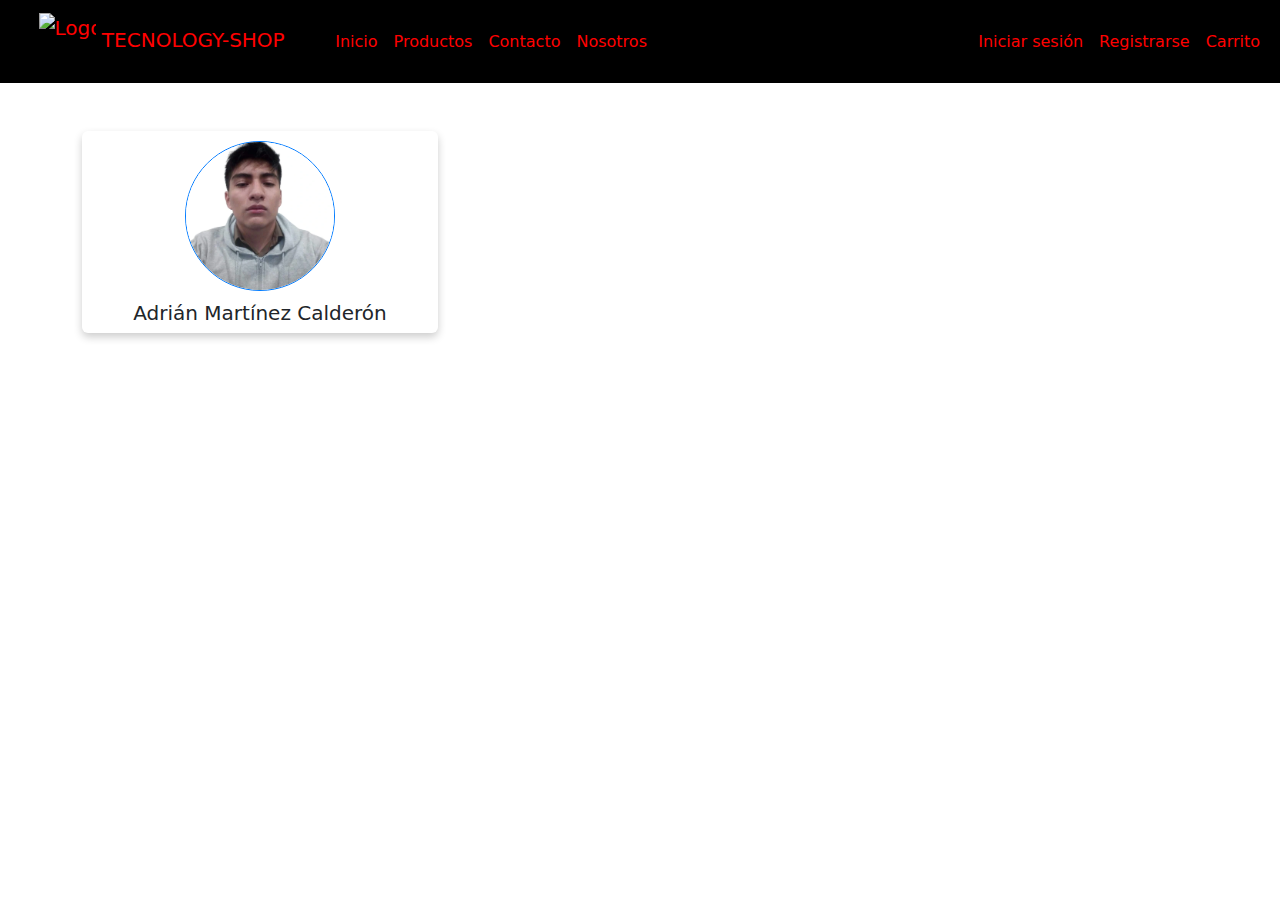
==== Nosotros.html @ 60ef4e9c "(Create)Se creo el archivo de las animaciones en CSS y se agregaron las cards de Nosotros" ====
<!DOCTYPE html>
<html lang="en">

<head>
  <meta charset="UTF-8">
  <meta name="viewport" content="width=device-width, initial-scale=1.0">
  <link href="https://cdn.jsdelivr.net/npm/bootstrap@5.3.3/dist/css/bootstrap.min.css" rel="stylesheet"
    integrity="sha384-QWTKZyjpPEjISv5WaRU9OFeRpok6YctnYmDr5pNlyT2bRjXh0JMhjY6hW+ALEwIH" crossorigin="anonymous">
  <link rel="stylesheet" href="./css/header.css">
  <link rel="stylesheet" href="./css/animaciones.css">
  <title>Nosotros</title>
</head>

<body>
  <div class="container-header">

    <nav class="navbar navbar-expand-lg bg-body-tertiar">
      <div class="container-fluid container-header">
        <div class="col-sm">
          <a class="navbar-brand nav-link" href="index.html">
            <img src="./Imagen de WhatsApp 2024-12-05 a las 15.21.44_5f60c9c5.jpg" alt="Logo" width="57" height="57"
              class="d-inline-block align-text-center ">
            TECNOLOGY-SHOP
          </a>
        </div>
        <button class="navbar-toggler" type="button" data-bs-toggle="collapse" data-bs-target="#navbarNavDropdown"
          aria-controls="navbarNavDropdown" aria-expanded="false" aria-label="Toggle navigation">
          <span class="navbar-toggler-icon"></span>
        </button>
        <div class="collapse navbar-collapse" id="navbarNavDropdown">
          <div class="col-sm">
            <ul class="navbar-nav">
              <li class="nav-item">
                <a class="nav-link" aria-current="page" href="index.html">Inicio</a>
              </li>
              <li class="nav-item">
                <a class="nav-link" aria-current="page" href="productos.html">Productos</a>
              </li>
              <li class="nav-item">
                <a class="nav-link" aria-current="page" href="contacto.html">Contacto
                </a>
              </li>
              <li class="nav-item">
                <a class="nav-link" aria-current="page" href="Nosotros.html">Nosotros</a>
              </li>
            </ul>
          </div>
          <ul class="navbar-nav d-flex">
            <li class="nav-item">
              <a class="nav-link" aria-current="page" href="#">Iniciar sesión</a>
            </li>
            <li class="nav-item">
              <a class="nav-link" aria-current="page" href="#">Registrarse</a>
            </li>
            <a class="nav-link" aria-current="page" href="#">Carrito</a>
          </ul>
        </div>
      </div>
    </nav>
  </div>
  <!-- Final del header -->


  <div class="container my-5">
    <div class="row">



      <!-- Primera tarjeta -->
      <div class="col-md-6 col-lg-4 mb-4">
        <div class="card text-center">
          <img src="./img/adrian.webp" class="card-img-top" alt="Profile Picture">
          <h5 class="card-title">Adrián Martínez Calderón</h5>
          <div class="card-body">
            <p class="card-text"><b>Biografía:</b> Soy desarrollador FullStack con un enfoque en
              la resolución de problemas, optimización de procesos y la implementación de soluciones
              escalables. Me apasiona el desarrollo de software, así como aprender distintos lenguajes
              de programación y frameworks. Aporto flexibilidad y una rápida capacidad de adaptación
              a nuevas tecnologías.</p>
            <p class="card-text"><b>Papel en el proyecto:</b> Scrum team</p>

          </div>
          <ul class="list-group list-group-flush">
            <li class="list-group-item">LinkedIn: <a
                href="https://www.linkedin.com/in/adri%C3%A1n-mart%C3%ADnez-calder%C3%B3n-9aa8492b8/" class="card-link"
                target="_blank">Adrián Martínez Calderón</a></li>
            <li class="list-group-item">Github: <a href="https://github.com/byAMC31" class="card-link"
                target="_blank">byAMC31</a></li>
          </ul>
        </div>
      </div>
      <!-- aqui acaba la Primera tarjeta -->










    </div>
  </div>


  <script src="https://cdn.jsdelivr.net/npm/bootstrap@5.3.3/dist/js/bootstrap.bundle.min.js"
    integrity="sha384-YvpcrYf0tY3lHB60NNkmXc5s9fDVZLESaAA55NDzOxhy9GkcIdslK1eN7N6jIeHz"
    crossorigin="anonymous"></script>
</body>

</html>
---- css/header.css ----
.container-header{
    background-color: #000000;
}
 .nav-link{
    color: #FF0000;
    text-align: center;
}
---- css/animaciones.css ----
.card-img-top {
    padding-top: 10px; 
    height: 150px;
    width: 150px;
    border-radius: 50%; /*Hace que la imagen sea circular */
    object-fit: cover; /*Ajusta la imagen para que se recorte adecuadamente */
    display: block; /*Asegura que la imagen sea tratada como un bloque */
    margin: 0 auto; 
    transition: transform 0.5s ease; /*Transición para animaciones */
    border: 1px solid #007BFF;
}

.card-img-top:hover {
    transform: scale(1.1); /*Aumenta el tamaño al pasar el cursor */
}

.card {
    transition: box-shadow 0.5s ease;
    box-shadow: 0 4px 8px rgba(0, 0, 0, 0.2);
    border: none;
    overflow: hidden; /*vita que los elementos se desborden */
}

.card-img-top {
    padding-top: 0px; 
    height: 150px;
    width: 150px;
    border-radius: 50%;
    object-fit: cover;/*asegura que la imagen cubra todo el área disponible del contenedor*/
    display: block;
    margin-top:10px;

    transition: transform 0.5s ease;
}

.card-body, .list-group {
    display: none; /*Oculta descripción y enlaces */
}

.card:hover .card-body, .card:hover .list-group {
    display: block; /*Muestra la descripción y enlaces al pasar el cursor */
}

.card:hover {
    box-shadow: 0 8px 16px rgba(8, 196, 243, 0.3);
}

.card-title {
    margin-top: 10px;
    font-size: 1.25rem;
}
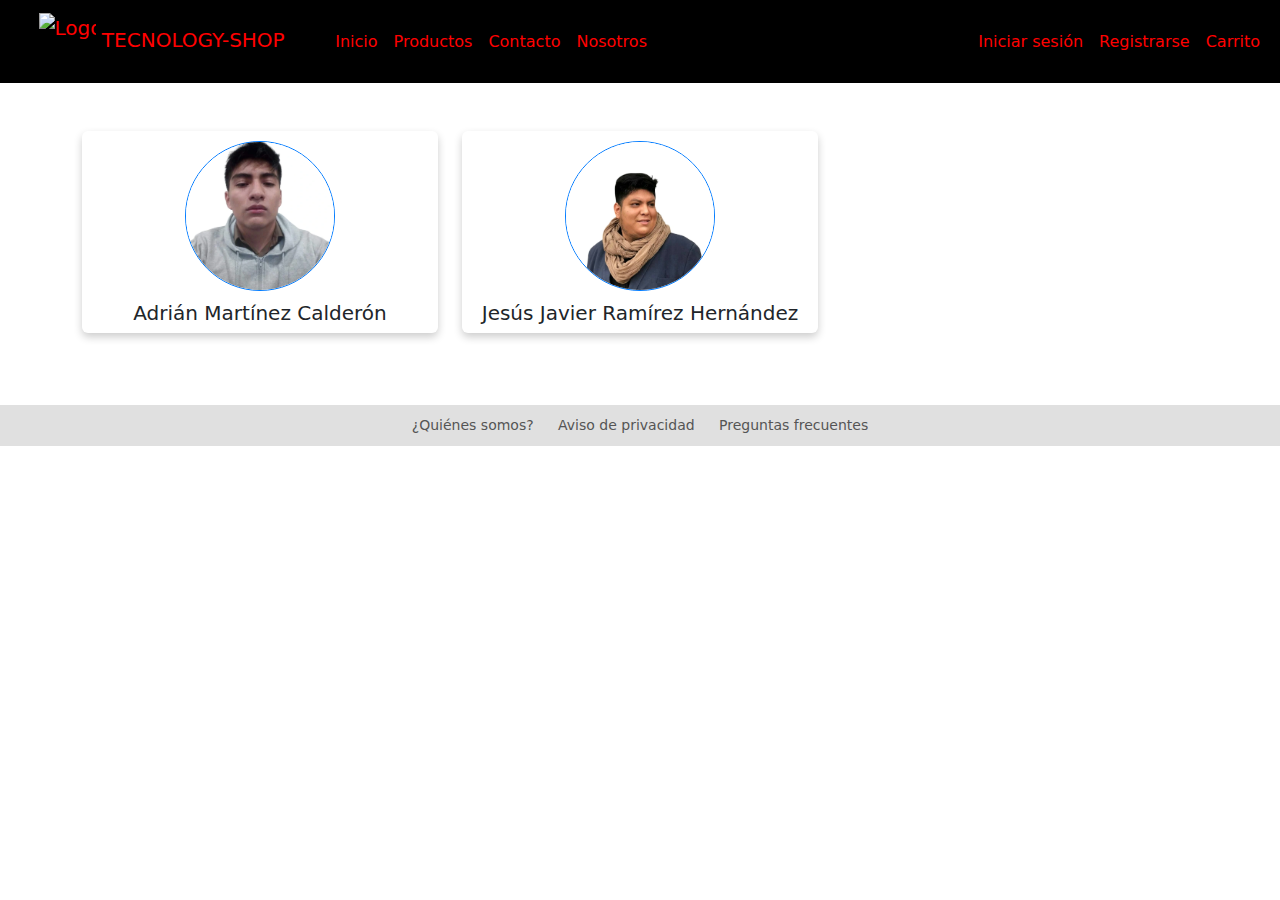
==== commit a290ef0a: "Agregue mi biografia y agregue el footer" ====
--- a/Nosotros.html
+++ b/Nosotros.html
@@ -8,6 +8,7 @@
     integrity="sha384-QWTKZyjpPEjISv5WaRU9OFeRpok6YctnYmDr5pNlyT2bRjXh0JMhjY6hW+ALEwIH" crossorigin="anonymous">
   <link rel="stylesheet" href="./css/header.css">
   <link rel="stylesheet" href="./css/animaciones.css">
+  <link rel="stylesheet" href="./css/footer.css">
   <title>Nosotros</title>
 </head>
 
@@ -90,7 +91,25 @@
         </div>
       </div>
       <!-- aqui acaba la Primera tarjeta -->
+      
+      <div class="col-md-6 col-lg-4 mb-4">
+        <div class="card text-center">
+          <img src="./img/Javier.webp" class="card-img-top" alt="Profile Picture">
+          <h5 class="card-title">Jesús Javier Ramírez Hernández</h5>
+          <div class="card-body">
+            <p class="card-text"><b>Biografía:</b> Soy Desarrollador Full Stack con experiencia en JavaScript y ensamblaje de computadoras. Además, trabajé como supervisor en un call center, donde adquirí habilidades en liderazgo, gestión de equipos y resolución de conflictos. Mi objetivo es combinar mi experiencia técnica y habilidades interpersonales para crear soluciones digitales innovadoras que generen un impacto positivo y aporten valor real a los usuarios.</p>
+            <p class="card-text"><b>Papel en el proyecto:</b> Scrum team</p>
 
+          </div>
+          <ul class="list-group list-group-flush">
+            <li class="list-group-item">LinkedIn: <a
+                href="https://www.linkedin.com/in/jesus-javier-ramirez-hernandez-62a739132/?originalSubdomain=mx" class="card-link"
+                target="_blank"> Jesús Javier Ramírez Hernández </a></li>
+            <li class="list-group-item">Github: <a href="https://github.com/JarvisKingu" class="card-link"
+                target="_blank">Jarvis King</a></li>
+          </ul>
+        </div>
+      </div>
 
 
 
@@ -102,7 +121,12 @@
 
     </div>
   </div>
-
+  
+  <footer>
+    <a href="#">¿Quiénes somos?</a>
+    <a href="#">Aviso de privacidad</a>
+    <a href="#">Preguntas frecuentes</a>
+</footer>
 
   <script src="https://cdn.jsdelivr.net/npm/bootstrap@5.3.3/dist/js/bootstrap.bundle.min.js"
     integrity="sha384-YvpcrYf0tY3lHB60NNkmXc5s9fDVZLESaAA55NDzOxhy9GkcIdslK1eN7N6jIeHz"
--- a/css/footer.css
+++ b/css/footer.css
@@ -0,0 +1,20 @@
+footer {
+    background-color: #e0e0e0;
+    padding: 10px 0;
+    text-align: center;
+    font-size: 14px;
+    color: #555;
+    width: 100%;
+    position: relative; 
+    bottom: 0; 
+}
+
+footer a {
+    text-decoration: none;
+    color: #555;
+    margin: 0 10px;
+}
+
+footer a:hover {
+    text-decoration: underline;
+}
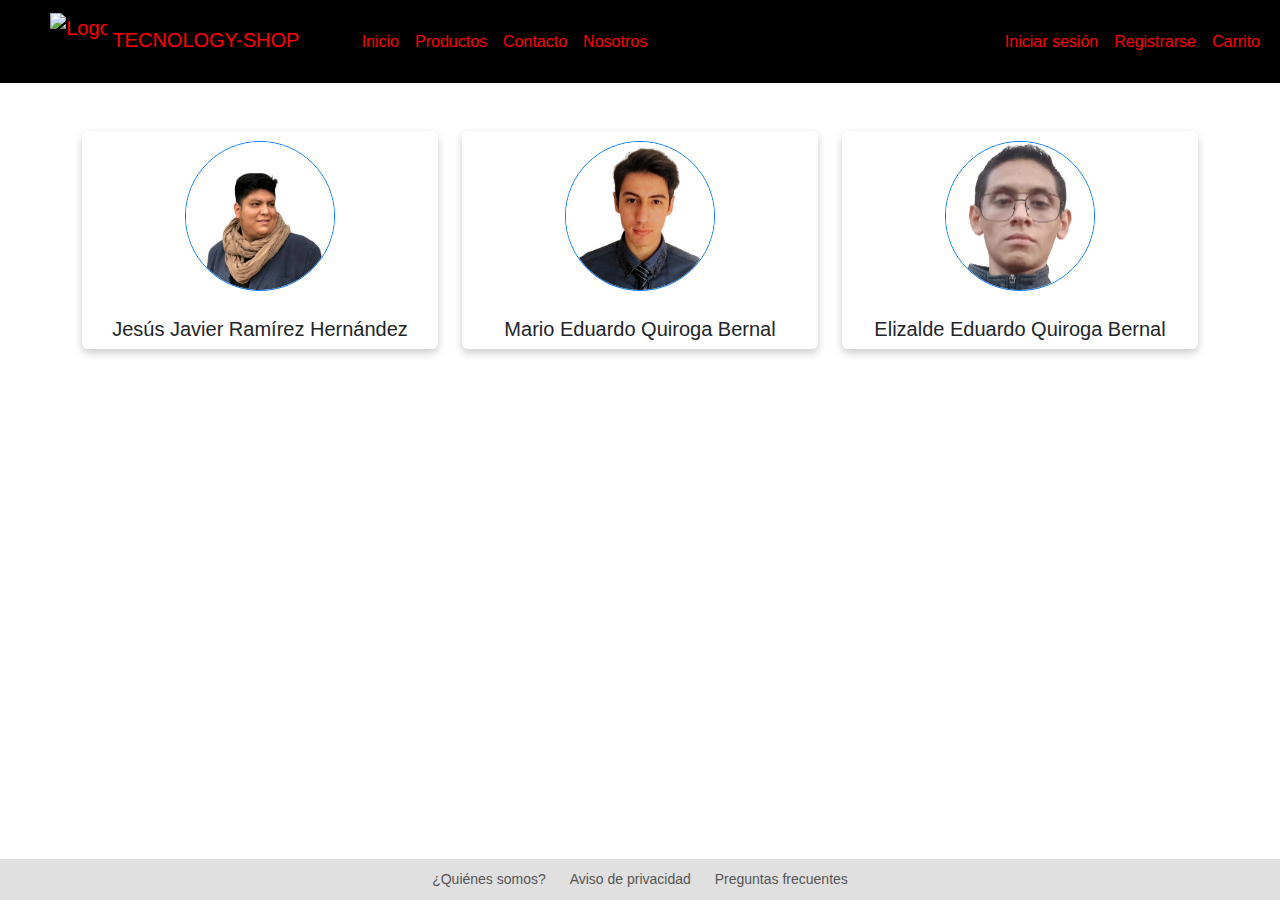
==== commit d3d10308: "(Update) Nosotros.html - se ha modificado las animaciones de las imagenes en las terjetas y se ha añ" ====
--- a/Nosotros.html
+++ b/Nosotros.html
@@ -1,136 +1,250 @@
 <!DOCTYPE html>
 <html lang="en">
-
-<head>
-  <meta charset="UTF-8">
-  <meta name="viewport" content="width=device-width, initial-scale=1.0">
-  <link href="https://cdn.jsdelivr.net/npm/bootstrap@5.3.3/dist/css/bootstrap.min.css" rel="stylesheet"
-    integrity="sha384-QWTKZyjpPEjISv5WaRU9OFeRpok6YctnYmDr5pNlyT2bRjXh0JMhjY6hW+ALEwIH" crossorigin="anonymous">
-  <link rel="stylesheet" href="./css/header.css">
-  <link rel="stylesheet" href="./css/animaciones.css">
-  <link rel="stylesheet" href="./css/footer.css">
-  <title>Nosotros</title>
-</head>
-
-<body>
-  <div class="container-header">
-
-    <nav class="navbar navbar-expand-lg bg-body-tertiar">
-      <div class="container-fluid container-header">
-        <div class="col-sm">
-          <a class="navbar-brand nav-link" href="index.html">
-            <img src="./Imagen de WhatsApp 2024-12-05 a las 15.21.44_5f60c9c5.jpg" alt="Logo" width="57" height="57"
-              class="d-inline-block align-text-center ">
-            TECNOLOGY-SHOP
-          </a>
-        </div>
-        <button class="navbar-toggler" type="button" data-bs-toggle="collapse" data-bs-target="#navbarNavDropdown"
-          aria-controls="navbarNavDropdown" aria-expanded="false" aria-label="Toggle navigation">
-          <span class="navbar-toggler-icon"></span>
-        </button>
-        <div class="collapse navbar-collapse" id="navbarNavDropdown">
+  <head>
+    <meta charset="UTF-8" />
+    <meta name="viewport" content="width=device-width, initial-scale=1.0" />
+    <link
+      href="https://cdn.jsdelivr.net/npm/bootstrap@5.3.3/dist/css/bootstrap.min.css"
+      rel="stylesheet"
+      integrity="sha384-QWTKZyjpPEjISv5WaRU9OFeRpok6YctnYmDr5pNlyT2bRjXh0JMhjY6hW+ALEwIH"
+      crossorigin="anonymous"
+    />
+    <link rel="stylesheet" href="./css/styles_animation.css" />
+    <link rel="stylesheet" href="./css/header.css" />
+    <link rel="stylesheet" href="./css/animaciones.css" />
+    <link rel="stylesheet" href="./css/footer.css" />
+    <title>Nosotros</title>
+  </head>
+
+  <body>
+    <div class="container-header">
+      <nav class="navbar navbar-expand-lg bg-body-tertiar">
+        <div class="container-fluid container-header">
           <div class="col-sm">
-            <ul class="navbar-nav">
+            <a class="navbar-brand nav-link" href="index.html">
+              <img
+                src="./Imagen de WhatsApp 2024-12-05 a las 15.21.44_5f60c9c5.jpg"
+                alt="Logo"
+                width="57"
+                height="57"
+                class="d-inline-block align-text-center"
+              />
+              TECNOLOGY-SHOP
+            </a>
+          </div>
+          <button
+            class="navbar-toggler"
+            type="button"
+            data-bs-toggle="collapse"
+            data-bs-target="#navbarNavDropdown"
+            aria-controls="navbarNavDropdown"
+            aria-expanded="false"
+            aria-label="Toggle navigation"
+          >
+            <span class="navbar-toggler-icon"></span>
+          </button>
+          <div class="collapse navbar-collapse" id="navbarNavDropdown">
+            <div class="col-sm">
+              <ul class="navbar-nav">
+                <li class="nav-item">
+                  <a class="nav-link" aria-current="page" href="index.html"
+                    >Inicio</a
+                  >
+                </li>
+                <li class="nav-item">
+                  <a class="nav-link" aria-current="page" href="productos.html"
+                    >Productos</a
+                  >
+                </li>
+                <li class="nav-item">
+                  <a class="nav-link" aria-current="page" href="contacto.html"
+                    >Contacto
+                  </a>
+                </li>
+                <li class="nav-item">
+                  <a class="nav-link" aria-current="page" href="Nosotros.html"
+                    >Nosotros</a
+                  >
+                </li>
+              </ul>
+            </div>
+            <ul class="navbar-nav d-flex">
               <li class="nav-item">
-                <a class="nav-link" aria-current="page" href="index.html">Inicio</a>
+                <a class="nav-link" aria-current="page" href="#"
+                  >Iniciar sesión</a
+                >
               </li>
               <li class="nav-item">
-                <a class="nav-link" aria-current="page" href="productos.html">Productos</a>
-              </li>
-              <li class="nav-item">
-                <a class="nav-link" aria-current="page" href="contacto.html">Contacto
+                <a class="nav-link" aria-current="page" href="#">Registrarse</a>
+              </li>
+              <a class="nav-link" aria-current="page" href="#">Carrito</a>
+            </ul>
+          </div>
+        </div>
+      </nav>
+    </div>
+    <!-- Final del header -->
+
+    <div class="content container my-5">
+      <div class="row">
+        <!-- Primera tarjeta -->
+
+        <!-- aqui acaba la Primera tarjeta -->
+
+        <div class="col-md-6 col-lg-4 mb-4">
+          <div class="card text-center">
+            <figure class="hero_figure">
+              <img
+                src="./img/Javier.webp"
+                class="card-img-top hero_img"
+                data-animation="fade"
+              />
+            </figure>
+            <h5 class="card-title">Jesús Javier Ramírez Hernández</h5>
+            <div class="card-body">
+              <p class="card-text">
+                <b>Biografía:</b> Soy Desarrollador Full Stack con experiencia
+                en JavaScript y ensamblaje de computadoras. Además, trabajé como
+                supervisor en un call center, donde adquirí habilidades en
+                liderazgo, gestión de equipos y resolución de conflictos. Mi
+                objetivo es combinar mi experiencia técnica y habilidades
+                interpersonales para crear soluciones digitales innovadoras que
+                generen un impacto positivo y aporten valor real a los usuarios.
+              </p>
+              <p class="card-text"><b>Papel en el proyecto:</b> Scrum team</p>
+            </div>
+            <ul class="list-group list-group-flush">
+              <li class="list-group-item">
+                LinkedIn:
+                <a
+                  href="https://www.linkedin.com/in/jesus-javier-ramirez-hernandez-62a739132/?originalSubdomain=mx"
+                  class="card-link"
+                  target="_blank"
+                >
+                  Jesús Javier Ramírez Hernández
                 </a>
               </li>
-              <li class="nav-item">
-                <a class="nav-link" aria-current="page" href="Nosotros.html">Nosotros</a>
-              </li>
-            </ul>
-          </div>
-          <ul class="navbar-nav d-flex">
-            <li class="nav-item">
-              <a class="nav-link" aria-current="page" href="#">Iniciar sesión</a>
-            </li>
-            <li class="nav-item">
-              <a class="nav-link" aria-current="page" href="#">Registrarse</a>
-            </li>
-            <a class="nav-link" aria-current="page" href="#">Carrito</a>
-          </ul>
-        </div>
+              <li class="list-group-item">
+                Github:
+                <a
+                  href="https://github.com/JarvisKingu"
+                  class="card-link"
+                  target="_blank"
+                  >Jarvis King</a
+                >
+              </li>
+            </ul>
+          </div>
+        </div>
+
+        <!-- Tarjeta de Mario Quiroga -->
+        <div class="col-md-6 col-lg-4 mb-4">
+          <div class="card text-center">
+            <figure class="hero_figure">
+              <img
+                src="./img/Mario.webp"
+                class="card-img-top hero_img"
+                data-animation="fade"
+              />
+            </figure>
+            <!-- <img src="./img/Mario.webp" class="card-img-top" alt="Profile Picture"> -->
+            <h5 class="card-title">Mario Eduardo Quiroga Bernal</h5>
+            <div class="card-body">
+              <p class="card-text">
+                <b>Biografía:</b>Desarrollador Full Stack con experiencia en
+                diversos lenguajes de programación y un fuerte compromiso con el
+                aprendizaje continuo. Destaco por mis habilidades técnicas y
+                blandas, lo que me permite adaptarme rápidamente a nuevas
+                tecnologías y entornos de trabajo. Estoy enfocado en contribuir
+                al éxito de proyectos tecnológicos y en integrarme eficazmente a
+                equipos de alto rendimiento.
+              </p>
+              <p class="card-text"><b>Papel en el proyecto:</b> Scrum team</p>
+            </div>
+            <ul class="list-group list-group-flush">
+              <li class="list-group-item">
+                LinkedIn:
+                <a
+                  href="https://www.linkedin.com/in/mario-eduardo-quiroga-bernal/"
+                  class="card-link"
+                  target="_blank"
+                >
+                  Mario Eduardo Quiroga Bernal
+                </a>
+              </li>
+              <li class="list-group-item">
+                Github:
+                <a
+                  href="https://github.com/marioquirogabernal"
+                  class="card-link"
+                  target="_blank"
+                  >Mario Quiroga</a
+                >
+              </li>
+            </ul>
+          </div>
+        </div>
+        <!-- Termina la tarjeta de mario Quiroga -->
+        <div class="col-md-6 col-lg-4 mb-4">
+          <div class="card text-center">
+            <figure class="hero_figure">
+              <img
+                src="./img/Emanuel.webp"
+                class="card-img-top hero_img"
+                data-animation="fade"
+              />
+            </figure>
+            <!-- <img src="./img/Mario.webp" class="card-img-top" alt="Profile Picture"> -->
+            <h5 class="card-title">Elizalde Eduardo Quiroga Bernal</h5>
+            <div class="card-body">
+              <p class="card-text">
+                <b>Biografía:</b>Desarrollador Full Stack con experiencia en
+                diversos lenguajes de programación y un fuerte compromiso con el
+                aprendizaje continuo. Destaco por mis habilidades técnicas y
+                blandas, lo que me permite adaptarme rápidamente a nuevas
+                tecnologías y entornos de trabajo. Estoy enfocado en contribuir
+                al éxito de proyectos tecnológicos y en integrarme eficazmente a
+                equipos de alto rendimiento.
+              </p>
+              <p class="card-text"><b>Papel en el proyecto:</b> Scrum team</p>
+            </div>
+            <ul class="list-group list-group-flush">
+              <li class="list-group-item">
+                LinkedIn:
+                <a
+                  href="https://www.linkedin.com/in/mario-eduardo-quiroga-bernal/"
+                  class="card-link"
+                  target="_blank"
+                >
+                  Mario Eduardo Quiroga Bernal
+                </a>
+              </li>
+              <li class="list-group-item">
+                Github:
+                <a
+                  href="https://github.com/marioquirogabernal"
+                  class="card-link"
+                  target="_blank"
+                  >Mario Quiroga</a
+                >
+              </li>
+            </ul>
+          </div>
+        </div>
+        <!-- termina tarjeta valenti elizalde -->
       </div>
-    </nav>
-  </div>
-  <!-- Final del header -->
-
-
-  <div class="container my-5">
-    <div class="row">
-
-
-
-      <!-- Primera tarjeta -->
-      <div class="col-md-6 col-lg-4 mb-4">
-        <div class="card text-center">
-          <img src="./img/adrian.webp" class="card-img-top" alt="Profile Picture">
-          <h5 class="card-title">Adrián Martínez Calderón</h5>
-          <div class="card-body">
-            <p class="card-text"><b>Biografía:</b> Soy desarrollador FullStack con un enfoque en
-              la resolución de problemas, optimización de procesos y la implementación de soluciones
-              escalables. Me apasiona el desarrollo de software, así como aprender distintos lenguajes
-              de programación y frameworks. Aporto flexibilidad y una rápida capacidad de adaptación
-              a nuevas tecnologías.</p>
-            <p class="card-text"><b>Papel en el proyecto:</b> Scrum team</p>
-
-          </div>
-          <ul class="list-group list-group-flush">
-            <li class="list-group-item">LinkedIn: <a
-                href="https://www.linkedin.com/in/adri%C3%A1n-mart%C3%ADnez-calder%C3%B3n-9aa8492b8/" class="card-link"
-                target="_blank">Adrián Martínez Calderón</a></li>
-            <li class="list-group-item">Github: <a href="https://github.com/byAMC31" class="card-link"
-                target="_blank">byAMC31</a></li>
-          </ul>
-        </div>
-      </div>
-      <!-- aqui acaba la Primera tarjeta -->
-      
-      <div class="col-md-6 col-lg-4 mb-4">
-        <div class="card text-center">
-          <img src="./img/Javier.webp" class="card-img-top" alt="Profile Picture">
-          <h5 class="card-title">Jesús Javier Ramírez Hernández</h5>
-          <div class="card-body">
-            <p class="card-text"><b>Biografía:</b> Soy Desarrollador Full Stack con experiencia en JavaScript y ensamblaje de computadoras. Además, trabajé como supervisor en un call center, donde adquirí habilidades en liderazgo, gestión de equipos y resolución de conflictos. Mi objetivo es combinar mi experiencia técnica y habilidades interpersonales para crear soluciones digitales innovadoras que generen un impacto positivo y aporten valor real a los usuarios.</p>
-            <p class="card-text"><b>Papel en el proyecto:</b> Scrum team</p>
-
-          </div>
-          <ul class="list-group list-group-flush">
-            <li class="list-group-item">LinkedIn: <a
-                href="https://www.linkedin.com/in/jesus-javier-ramirez-hernandez-62a739132/?originalSubdomain=mx" class="card-link"
-                target="_blank"> Jesús Javier Ramírez Hernández </a></li>
-            <li class="list-group-item">Github: <a href="https://github.com/JarvisKingu" class="card-link"
-                target="_blank">Jarvis King</a></li>
-          </ul>
-        </div>
-      </div>
-
-
-
-
-
-
-
-
-
     </div>
-  </div>
-  
-  <footer>
-    <a href="#">¿Quiénes somos?</a>
-    <a href="#">Aviso de privacidad</a>
-    <a href="#">Preguntas frecuentes</a>
-</footer>
-
-  <script src="https://cdn.jsdelivr.net/npm/bootstrap@5.3.3/dist/js/bootstrap.bundle.min.js"
-    integrity="sha384-YvpcrYf0tY3lHB60NNkmXc5s9fDVZLESaAA55NDzOxhy9GkcIdslK1eN7N6jIeHz"
-    crossorigin="anonymous"></script>
-</body>
-
-</html>+
+    <footer>
+      <a href="#">¿Quiénes somos?</a>
+      <a href="#">Aviso de privacidad</a>
+      <a href="#">Preguntas frecuentes</a>
+    </footer>
+    <script src="./js/script.js"></script>
+    <script
+      src="https://cdn.jsdelivr.net/npm/bootstrap@5.3.3/dist/js/bootstrap.bundle.min.js"
+      integrity="sha384-YvpcrYf0tY3lHB60NNkmXc5s9fDVZLESaAA55NDzOxhy9GkcIdslK1eN7N6jIeHz"
+      crossorigin="anonymous"
+    ></script>
+  </body>
+</html>
--- a/css/styles_animation.css
+++ b/css/styles_animation.css
@@ -0,0 +1,65 @@
+* {
+    box-sizing: border-box;
+    margin: 0;
+}
+
+body {
+    font-family: "Montserrat", sans-serif;
+    min-height: 600px;
+}
+
+.hero {
+    height: 100vh;
+    min-height: 100%;
+    width: 90%;
+    max-width: 1200px;
+    margin: 0 auto;
+    display: flex;
+    gap: 3rem;
+    align-items: center;
+    overflow: hidden;
+}
+
+.hero--reverse {
+    flex-direction: row-reverse;
+}
+
+.hero_title {
+    font-size: 4rem;
+}
+
+.hero_img {
+    width: 100%;
+}
+
+/* Animaciones */
+[data-animation="fade"] {
+    opacity: 0;
+    transform: translateX(100%);
+    transition: opacity 0.6s ease-out, transform 0.6s ease-out; /* Salida suave */
+    --opacity: 1;
+    --transform: translateX(0);
+}
+
+[data-animation="show"] {
+    opacity: 0;
+    transform: scale(0.5);
+    transition: opacity 0.6s ease-out, transform 0.6s ease-out;
+    --opacity: 1;
+    --transform: scale(1);
+}
+
+[data-animation="up"] {
+    opacity: 0;
+    transform: translateY(100%);
+    transition: opacity 0.6s ease-out, transform 0.6s ease-out;
+    --opacity: 1;
+    --transform: translateY(0);
+}
+
+/* Aplicar transición en la clase dinámica */
+.unset {
+    transition: opacity 0.6s ease-in, transform 0.6s ease-in; /* Animar ambas propiedades */
+    opacity: var(--opacity);
+    transform: var(--transform);
+}
--- a/css/footer.css
+++ b/css/footer.css
@@ -1,3 +1,23 @@
+* {
+    box-sizing: border-box;
+    margin: 0;
+}
+
+html, body {
+    height: 100%; /* Asegura que ocupen toda la altura */
+    margin: 0;
+    display: flex;
+    flex-direction: column; /* Coloca el contenido y el footer en columnas */
+}
+
+body {
+    font-family: "Montserrat", sans-serif;
+}
+
+.content {
+    flex: 1; /* Ocupa el espacio disponible, empujando el footer hacia abajo */
+}
+
 footer {
     background-color: #e0e0e0;
     padding: 10px 0;
@@ -5,8 +25,6 @@
     font-size: 14px;
     color: #555;
     width: 100%;
-    position: relative; 
-    bottom: 0; 
 }
 
 footer a {
@@ -17,4 +35,4 @@
 
 footer a:hover {
     text-decoration: underline;
-}
+}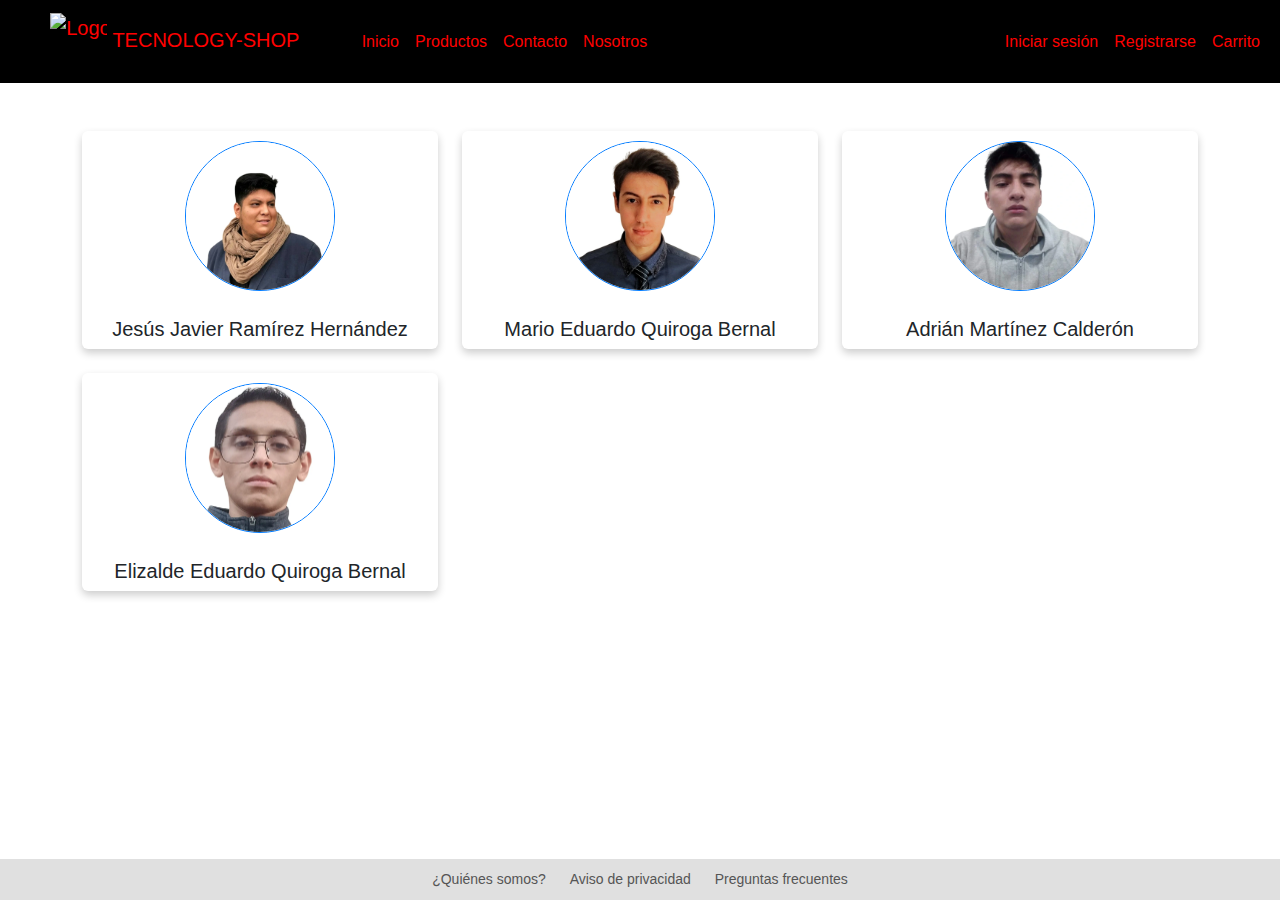
==== commit b7932546: "Se agregó la card con mis datos y mi rol y se agrego el archivo de animaciones" ====
--- a/Nosotros.html
+++ b/Nosotros.html
@@ -11,7 +11,7 @@
     />
     <link rel="stylesheet" href="./css/styles_animation.css" />
     <link rel="stylesheet" href="./css/header.css" />
-    <link rel="stylesheet" href="./css/animaciones.css" />
+    <link rel="stylesheet" href="./css/animacionesCards.css" />
     <link rel="stylesheet" href="./css/footer.css" />
     <title>Nosotros</title>
   </head>
@@ -185,6 +185,43 @@
           </div>
         </div>
         <!-- Termina la tarjeta de mario Quiroga -->
+        
+        <!-- Tarjeta de Adrian -->
+        <div class="col-md-6 col-lg-4 mb-4">
+          <div class="card text-center">
+            <figure class="hero_figure">
+              <img
+                src="./img/adrian.webp"
+                class="card-img-top hero_img"
+                data-animation="fade"
+              />
+            </figure>
+            <!-- <img src="./img/adrian.webp" class="card-img-top" alt="Profile Picture"> -->
+            <h5 class="card-title">Adrián Martínez Calderón</h5>
+            <div class="card-body">
+              <p class="card-text"><b>Biografía:</b> Soy desarrollador FullStack con un enfoque en
+                la resolución de problemas, optimización de procesos y la implementación de soluciones
+                escalables. Me apasiona el desarrollo de software, así como aprender distintos lenguajes
+                de programación y frameworks. Aporto flexibilidad y una rápida capacidad de adaptación
+                a nuevas tecnologías.</p>
+              <p class="card-text"><b>Papel en el proyecto:</b> Scrum team</p>
+  
+            </div>
+            <ul class="list-group list-group-flush">
+              <li class="list-group-item">LinkedIn: <a
+                  href="https://www.linkedin.com/in/adri%C3%A1n-mart%C3%ADnez-calder%C3%B3n-9aa8492b8/" class="card-link"
+                  target="_blank">Adrián Martínez Calderón</a></li>
+              <li class="list-group-item">Github: <a href="https://github.com/byAMC31" class="card-link"
+                  target="_blank">byAMC31</a></li>
+            </ul>
+          </div>
+        </div>
+        <!-- Termina la tarjeta de Adrian -->
+
+
+
+
+
         <div class="col-md-6 col-lg-4 mb-4">
           <div class="card text-center">
             <figure class="hero_figure">
--- a/css/animacionesCards.css
+++ b/css/animacionesCards.css
@@ -0,0 +1,51 @@
+.card-img-top {
+    padding-top: 10px; 
+    height: 150px;
+    width: 150px;
+    border-radius: 50%; /*Hace que la imagen sea circular */
+    object-fit: cover; /*Ajusta la imagen para que se recorte adecuadamente */
+    display: block; /*Asegura que la imagen sea tratada como un bloque */
+    margin: 0 auto; 
+    transition: transform 0.5s ease; /*Transición para animaciones */
+    border: 1px solid #007BFF;
+}
+
+.card-img-top:hover {
+    transform: scale(1.1); /*Aumenta el tamaño al pasar el cursor */
+}
+
+.card {
+    transition: box-shadow 0.5s ease;
+    box-shadow: 0 4px 8px rgba(0, 0, 0, 0.2);
+    border: none;
+    overflow: hidden; /*vita que los elementos se desborden */
+}
+
+.card-img-top {
+    padding-top: 0px; 
+    height: 150px;
+    width: 150px;
+    border-radius: 50%;
+    object-fit: cover;/*asegura que la imagen cubra todo el área disponible del contenedor*/
+    display: block;
+    margin-top:10px;
+
+    transition: transform 0.5s ease;
+}
+
+.card-body, .list-group {
+    display: none; /*Oculta descripción y enlaces */
+}
+
+.card:hover .card-body, .card:hover .list-group {
+    display: block; /*Muestra la descripción y enlaces al pasar el cursor */
+}
+
+.card:hover {
+    box-shadow: 0 8px 16px rgba(8, 196, 243, 0.3);
+}
+
+.card-title {
+    margin-top: 10px;
+    font-size: 1.25rem;
+}
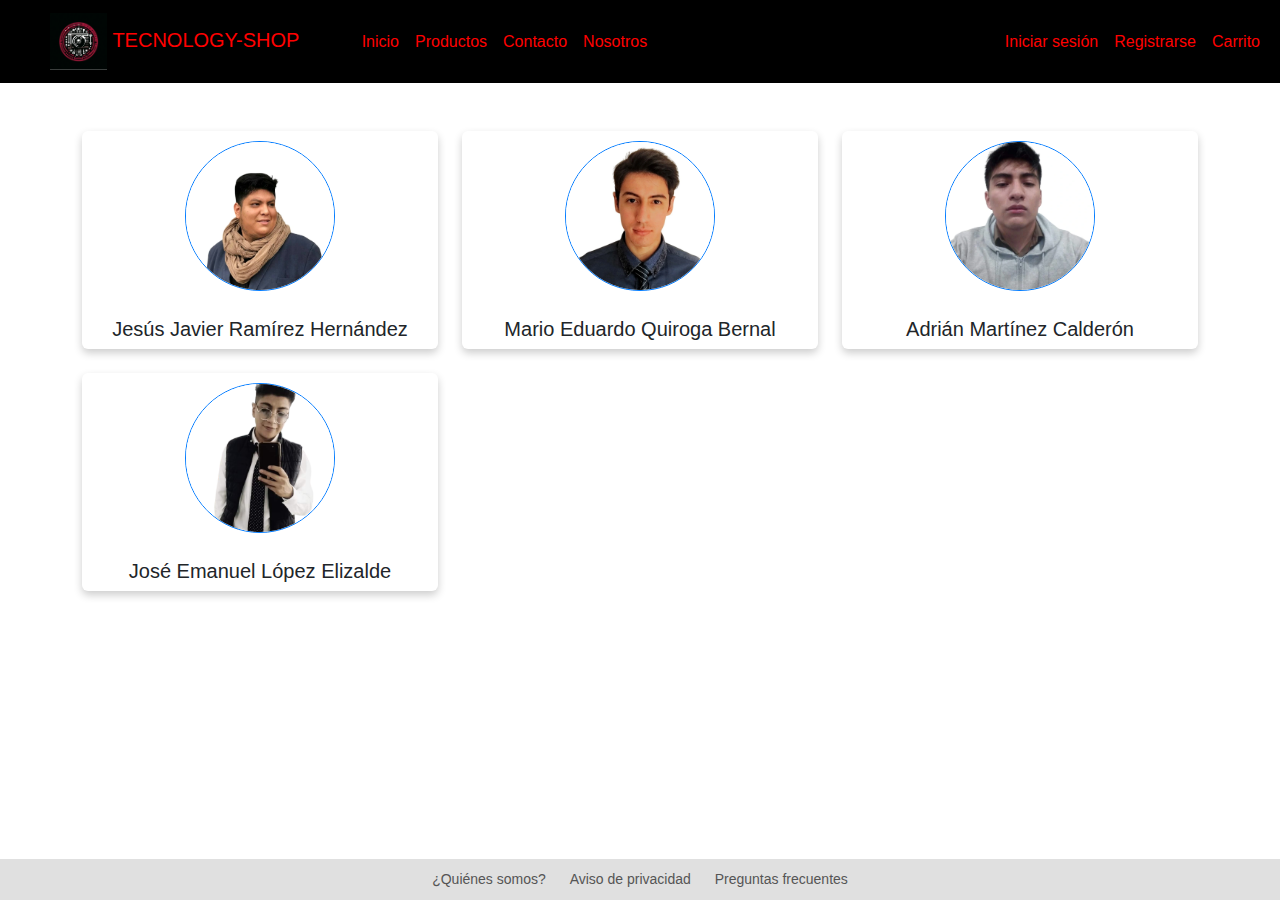
==== commit 31fb1b19: "Modifique tarjeta personal en Nosotros.html y se agregan las imagenes de logo y elizalde" ====
--- a/Nosotros.html
+++ b/Nosotros.html
@@ -1,287 +1,220 @@
 <!DOCTYPE html>
 <html lang="en">
-  <head>
-    <meta charset="UTF-8" />
-    <meta name="viewport" content="width=device-width, initial-scale=1.0" />
-    <link
-      href="https://cdn.jsdelivr.net/npm/bootstrap@5.3.3/dist/css/bootstrap.min.css"
-      rel="stylesheet"
-      integrity="sha384-QWTKZyjpPEjISv5WaRU9OFeRpok6YctnYmDr5pNlyT2bRjXh0JMhjY6hW+ALEwIH"
-      crossorigin="anonymous"
-    />
-    <link rel="stylesheet" href="./css/styles_animation.css" />
-    <link rel="stylesheet" href="./css/header.css" />
-    <link rel="stylesheet" href="./css/animacionesCards.css" />
-    <link rel="stylesheet" href="./css/footer.css" />
-    <title>Nosotros</title>
-  </head>
-
-  <body>
-    <div class="container-header">
-      <nav class="navbar navbar-expand-lg bg-body-tertiar">
-        <div class="container-fluid container-header">
+
+<head>
+  <meta charset="UTF-8" />
+  <meta name="viewport" content="width=device-width, initial-scale=1.0" />
+  <link href="https://cdn.jsdelivr.net/npm/bootstrap@5.3.3/dist/css/bootstrap.min.css" rel="stylesheet"
+    integrity="sha384-QWTKZyjpPEjISv5WaRU9OFeRpok6YctnYmDr5pNlyT2bRjXh0JMhjY6hW+ALEwIH" crossorigin="anonymous" />
+  <link rel="stylesheet" href="./css/styles_animation.css" />
+  <link rel="stylesheet" href="./css/header.css" />
+  <link rel="stylesheet" href="./css/animacionesCards.css" />
+  <link rel="stylesheet" href="./css/footer.css" />
+  <title>Nosotros</title>
+</head>
+
+<body>
+  <div class="container-header">
+    <nav class="navbar navbar-expand-lg bg-body-tertiar">
+      <div class="container-fluid container-header">
+        <div class="col-sm">
+          <a class="navbar-brand nav-link" href="index.html">
+            <img src="./img/logo.png" alt="Logo" width="57" height="57"
+              class="d-inline-block align-text-center" />
+            TECNOLOGY-SHOP
+          </a>
+        </div>
+        <button class="navbar-toggler" type="button" data-bs-toggle="collapse" data-bs-target="#navbarNavDropdown"
+          aria-controls="navbarNavDropdown" aria-expanded="false" aria-label="Toggle navigation">
+          <span class="navbar-toggler-icon"></span>
+        </button>
+        <div class="collapse navbar-collapse" id="navbarNavDropdown">
           <div class="col-sm">
-            <a class="navbar-brand nav-link" href="index.html">
-              <img
-                src="./Imagen de WhatsApp 2024-12-05 a las 15.21.44_5f60c9c5.jpg"
-                alt="Logo"
-                width="57"
-                height="57"
-                class="d-inline-block align-text-center"
-              />
-              TECNOLOGY-SHOP
-            </a>
-          </div>
-          <button
-            class="navbar-toggler"
-            type="button"
-            data-bs-toggle="collapse"
-            data-bs-target="#navbarNavDropdown"
-            aria-controls="navbarNavDropdown"
-            aria-expanded="false"
-            aria-label="Toggle navigation"
-          >
-            <span class="navbar-toggler-icon"></span>
-          </button>
-          <div class="collapse navbar-collapse" id="navbarNavDropdown">
-            <div class="col-sm">
-              <ul class="navbar-nav">
-                <li class="nav-item">
-                  <a class="nav-link" aria-current="page" href="index.html"
-                    >Inicio</a
-                  >
-                </li>
-                <li class="nav-item">
-                  <a class="nav-link" aria-current="page" href="productos.html"
-                    >Productos</a
-                  >
-                </li>
-                <li class="nav-item">
-                  <a class="nav-link" aria-current="page" href="contacto.html"
-                    >Contacto
-                  </a>
-                </li>
-                <li class="nav-item">
-                  <a class="nav-link" aria-current="page" href="Nosotros.html"
-                    >Nosotros</a
-                  >
-                </li>
-              </ul>
-            </div>
-            <ul class="navbar-nav d-flex">
-              <li class="nav-item">
-                <a class="nav-link" aria-current="page" href="#"
-                  >Iniciar sesión</a
-                >
-              </li>
-              <li class="nav-item">
-                <a class="nav-link" aria-current="page" href="#">Registrarse</a>
-              </li>
-              <a class="nav-link" aria-current="page" href="#">Carrito</a>
+            <ul class="navbar-nav">
+              <li class="nav-item">
+                <a class="nav-link" aria-current="page" href="index.html">Inicio</a>
+              </li>
+              <li class="nav-item">
+                <a class="nav-link" aria-current="page" href="productos.html">Productos</a>
+              </li>
+              <li class="nav-item">
+                <a class="nav-link" aria-current="page" href="contacto.html">Contacto
+                </a>
+              </li>
+              <li class="nav-item">
+                <a class="nav-link" aria-current="page" href="Nosotros.html">Nosotros</a>
+              </li>
             </ul>
           </div>
-        </div>
-      </nav>
+          <ul class="navbar-nav d-flex">
+            <li class="nav-item">
+              <a class="nav-link" aria-current="page" href="#">Iniciar sesión</a>
+            </li>
+            <li class="nav-item">
+              <a class="nav-link" aria-current="page" href="#">Registrarse</a>
+            </li>
+            <a class="nav-link" aria-current="page" href="#">Carrito</a>
+          </ul>
+        </div>
+      </div>
+    </nav>
+  </div>
+  <!-- Final del header -->
+
+  <div class="content container my-5">
+    <div class="row">
+      <!-- Primera tarjeta -->
+
+      <!-- aqui acaba la Primera tarjeta -->
+
+      <div class="col-md-6 col-lg-4 mb-4">
+        <div class="card text-center">
+          <figure class="hero_figure">
+            <img src="./img/Javier.webp" class="card-img-top hero_img" data-animation="fade" />
+          </figure>
+          <h5 class="card-title">Jesús Javier Ramírez Hernández</h5>
+          <div class="card-body">
+            <p class="card-text">
+              <b>Biografía:</b> Soy Desarrollador Full Stack con experiencia
+              en JavaScript y ensamblaje de computadoras. Además, trabajé como
+              supervisor en un call center, donde adquirí habilidades en
+              liderazgo, gestión de equipos y resolución de conflictos. Mi
+              objetivo es combinar mi experiencia técnica y habilidades
+              interpersonales para crear soluciones digitales innovadoras que
+              generen un impacto positivo y aporten valor real a los usuarios.
+            </p>
+            <p class="card-text"><b>Papel en el proyecto:</b> Scrum team</p>
+          </div>
+          <ul class="list-group list-group-flush">
+            <li class="list-group-item">
+              LinkedIn:
+              <a href="https://www.linkedin.com/in/jesus-javier-ramirez-hernandez-62a739132/?originalSubdomain=mx"
+                class="card-link" target="_blank">
+                Jesús Javier Ramírez Hernández
+              </a>
+            </li>
+            <li class="list-group-item">
+              Github:
+              <a href="https://github.com/JarvisKingu" class="card-link" target="_blank">Jarvis King</a>
+            </li>
+          </ul>
+        </div>
+      </div>
+
+      <!-- Tarjeta de Mario Quiroga -->
+      <div class="col-md-6 col-lg-4 mb-4">
+        <div class="card text-center">
+          <figure class="hero_figure">
+            <img src="./img/Mario.webp" class="card-img-top hero_img" data-animation="fade" />
+          </figure>
+          <!-- <img src="./img/Mario.webp" class="card-img-top" alt="Profile Picture"> -->
+          <h5 class="card-title">Mario Eduardo Quiroga Bernal</h5>
+          <div class="card-body">
+            <p class="card-text">
+              <b>Biografía:</b>Desarrollador Full Stack con experiencia en
+              diversos lenguajes de programación y un fuerte compromiso con el
+              aprendizaje continuo. Destaco por mis habilidades técnicas y
+              blandas, lo que me permite adaptarme rápidamente a nuevas
+              tecnologías y entornos de trabajo. Estoy enfocado en contribuir
+              al éxito de proyectos tecnológicos y en integrarme eficazmente a
+              equipos de alto rendimiento.
+            </p>
+            <p class="card-text"><b>Papel en el proyecto:</b> Scrum team</p>
+          </div>
+          <ul class="list-group list-group-flush">
+            <li class="list-group-item">
+              LinkedIn:
+              <a href="https://www.linkedin.com/in/mario-eduardo-quiroga-bernal/" class="card-link" target="_blank">
+                Mario Eduardo Quiroga Bernal
+              </a>
+            </li>
+            <li class="list-group-item">
+              Github:
+              <a href="https://github.com/marioquirogabernal" class="card-link" target="_blank">Mario Quiroga</a>
+            </li>
+          </ul>
+        </div>
+      </div>
+      <!-- Termina la tarjeta de mario Quiroga -->
+
+      <!-- Tarjeta de Adrian -->
+      <div class="col-md-6 col-lg-4 mb-4">
+        <div class="card text-center">
+          <figure class="hero_figure">
+            <img src="./img/adrian.webp" class="card-img-top hero_img" data-animation="fade" />
+          </figure>
+          <!-- <img src="./img/adrian.webp" class="card-img-top" alt="Profile Picture"> -->
+          <h5 class="card-title">Adrián Martínez Calderón</h5>
+          <div class="card-body">
+            <p class="card-text"><b>Biografía:</b> Soy desarrollador FullStack con un enfoque en
+              la resolución de problemas, optimización de procesos y la implementación de soluciones
+              escalables. Me apasiona el desarrollo de software, así como aprender distintos lenguajes
+              de programación y frameworks. Aporto flexibilidad y una rápida capacidad de adaptación
+              a nuevas tecnologías.</p>
+            <p class="card-text"><b>Papel en el proyecto:</b> Scrum team</p>
+
+          </div>
+          <ul class="list-group list-group-flush">
+            <li class="list-group-item">LinkedIn: <a
+                href="https://www.linkedin.com/in/adri%C3%A1n-mart%C3%ADnez-calder%C3%B3n-9aa8492b8/" class="card-link"
+                target="_blank">Adrián Martínez Calderón</a></li>
+            <li class="list-group-item">Github: <a href="https://github.com/byAMC31" class="card-link"
+                target="_blank">byAMC31</a></li>
+          </ul>
+        </div>
+      </div>
+      <!-- Termina la tarjeta de Adrian -->
+
+
+
+
+
+      <div class="col-md-6 col-lg-4 mb-4">
+        <div class="card text-center">
+          <figure class="hero_figure">
+            <img src="./img/elizalde.webp" class="card-img-top hero_img" data-animation="fade" />
+          </figure>
+          <!-- <img src="./img/Mario.webp" class="card-img-top" alt="Profile Picture"> -->
+
+
+          <h5 class="card-title">José Emanuel López Elizalde</h5>
+          <div class="card-body">
+            <p class="card-text">
+              <b>Biografía:</b>Me formé como ingeniero en sistemas computacionales, con experiencia profesional en la
+              administración de SO Linux SysAdmin Jr y Desarrollador Full Stack Java. Mi creatividad, amor e interés por
+              la tecnología, me han llevado a expandir mis habilidades transicionando del campo físico al medio digital.
+              Mi objetivo es contribuir como miembro valioso en una empresa y aprender de la experiencia de un equipo de
+              profesionales.
+            </p>
+            <p class="card-text"><b>Papel en el proyecto:</b> Scrum team</p>
+          </div>
+          <ul class="list-group list-group-flush">
+            <li class="list-group-item">
+              LinkedIn:
+              <a href="https://www.linkedin.com/in/jos%C3%A9-emanuel-l%C3%B3pez-elizalde-129587332/" class="card-link" target="_blank">
+                José Emanuel López Elizalde
+              </a>
+            </li>
+            <li class="list-group-item">
+              Github:
+              <a href="https://github.com/3elizalde09" class="card-link" target="_blank">3elizalde09</a>
+            </li>
+          </ul>
+        </div>
+      </div>
+      <!-- termina tarjeta valenti elizalde -->
     </div>
-    <!-- Final del header -->
-
-    <div class="content container my-5">
-      <div class="row">
-        <!-- Primera tarjeta -->
-
-        <!-- aqui acaba la Primera tarjeta -->
-
-        <div class="col-md-6 col-lg-4 mb-4">
-          <div class="card text-center">
-            <figure class="hero_figure">
-              <img
-                src="./img/Javier.webp"
-                class="card-img-top hero_img"
-                data-animation="fade"
-              />
-            </figure>
-            <h5 class="card-title">Jesús Javier Ramírez Hernández</h5>
-            <div class="card-body">
-              <p class="card-text">
-                <b>Biografía:</b> Soy Desarrollador Full Stack con experiencia
-                en JavaScript y ensamblaje de computadoras. Además, trabajé como
-                supervisor en un call center, donde adquirí habilidades en
-                liderazgo, gestión de equipos y resolución de conflictos. Mi
-                objetivo es combinar mi experiencia técnica y habilidades
-                interpersonales para crear soluciones digitales innovadoras que
-                generen un impacto positivo y aporten valor real a los usuarios.
-              </p>
-              <p class="card-text"><b>Papel en el proyecto:</b> Scrum team</p>
-            </div>
-            <ul class="list-group list-group-flush">
-              <li class="list-group-item">
-                LinkedIn:
-                <a
-                  href="https://www.linkedin.com/in/jesus-javier-ramirez-hernandez-62a739132/?originalSubdomain=mx"
-                  class="card-link"
-                  target="_blank"
-                >
-                  Jesús Javier Ramírez Hernández
-                </a>
-              </li>
-              <li class="list-group-item">
-                Github:
-                <a
-                  href="https://github.com/JarvisKingu"
-                  class="card-link"
-                  target="_blank"
-                  >Jarvis King</a
-                >
-              </li>
-            </ul>
-          </div>
-        </div>
-
-        <!-- Tarjeta de Mario Quiroga -->
-        <div class="col-md-6 col-lg-4 mb-4">
-          <div class="card text-center">
-            <figure class="hero_figure">
-              <img
-                src="./img/Mario.webp"
-                class="card-img-top hero_img"
-                data-animation="fade"
-              />
-            </figure>
-            <!-- <img src="./img/Mario.webp" class="card-img-top" alt="Profile Picture"> -->
-            <h5 class="card-title">Mario Eduardo Quiroga Bernal</h5>
-            <div class="card-body">
-              <p class="card-text">
-                <b>Biografía:</b>Desarrollador Full Stack con experiencia en
-                diversos lenguajes de programación y un fuerte compromiso con el
-                aprendizaje continuo. Destaco por mis habilidades técnicas y
-                blandas, lo que me permite adaptarme rápidamente a nuevas
-                tecnologías y entornos de trabajo. Estoy enfocado en contribuir
-                al éxito de proyectos tecnológicos y en integrarme eficazmente a
-                equipos de alto rendimiento.
-              </p>
-              <p class="card-text"><b>Papel en el proyecto:</b> Scrum team</p>
-            </div>
-            <ul class="list-group list-group-flush">
-              <li class="list-group-item">
-                LinkedIn:
-                <a
-                  href="https://www.linkedin.com/in/mario-eduardo-quiroga-bernal/"
-                  class="card-link"
-                  target="_blank"
-                >
-                  Mario Eduardo Quiroga Bernal
-                </a>
-              </li>
-              <li class="list-group-item">
-                Github:
-                <a
-                  href="https://github.com/marioquirogabernal"
-                  class="card-link"
-                  target="_blank"
-                  >Mario Quiroga</a
-                >
-              </li>
-            </ul>
-          </div>
-        </div>
-        <!-- Termina la tarjeta de mario Quiroga -->
-        
-        <!-- Tarjeta de Adrian -->
-        <div class="col-md-6 col-lg-4 mb-4">
-          <div class="card text-center">
-            <figure class="hero_figure">
-              <img
-                src="./img/adrian.webp"
-                class="card-img-top hero_img"
-                data-animation="fade"
-              />
-            </figure>
-            <!-- <img src="./img/adrian.webp" class="card-img-top" alt="Profile Picture"> -->
-            <h5 class="card-title">Adrián Martínez Calderón</h5>
-            <div class="card-body">
-              <p class="card-text"><b>Biografía:</b> Soy desarrollador FullStack con un enfoque en
-                la resolución de problemas, optimización de procesos y la implementación de soluciones
-                escalables. Me apasiona el desarrollo de software, así como aprender distintos lenguajes
-                de programación y frameworks. Aporto flexibilidad y una rápida capacidad de adaptación
-                a nuevas tecnologías.</p>
-              <p class="card-text"><b>Papel en el proyecto:</b> Scrum team</p>
-  
-            </div>
-            <ul class="list-group list-group-flush">
-              <li class="list-group-item">LinkedIn: <a
-                  href="https://www.linkedin.com/in/adri%C3%A1n-mart%C3%ADnez-calder%C3%B3n-9aa8492b8/" class="card-link"
-                  target="_blank">Adrián Martínez Calderón</a></li>
-              <li class="list-group-item">Github: <a href="https://github.com/byAMC31" class="card-link"
-                  target="_blank">byAMC31</a></li>
-            </ul>
-          </div>
-        </div>
-        <!-- Termina la tarjeta de Adrian -->
-
-
-
-
-
-        <div class="col-md-6 col-lg-4 mb-4">
-          <div class="card text-center">
-            <figure class="hero_figure">
-              <img
-                src="./img/Emanuel.webp"
-                class="card-img-top hero_img"
-                data-animation="fade"
-              />
-            </figure>
-            <!-- <img src="./img/Mario.webp" class="card-img-top" alt="Profile Picture"> -->
-            <h5 class="card-title">Elizalde Eduardo Quiroga Bernal</h5>
-            <div class="card-body">
-              <p class="card-text">
-                <b>Biografía:</b>Desarrollador Full Stack con experiencia en
-                diversos lenguajes de programación y un fuerte compromiso con el
-                aprendizaje continuo. Destaco por mis habilidades técnicas y
-                blandas, lo que me permite adaptarme rápidamente a nuevas
-                tecnologías y entornos de trabajo. Estoy enfocado en contribuir
-                al éxito de proyectos tecnológicos y en integrarme eficazmente a
-                equipos de alto rendimiento.
-              </p>
-              <p class="card-text"><b>Papel en el proyecto:</b> Scrum team</p>
-            </div>
-            <ul class="list-group list-group-flush">
-              <li class="list-group-item">
-                LinkedIn:
-                <a
-                  href="https://www.linkedin.com/in/mario-eduardo-quiroga-bernal/"
-                  class="card-link"
-                  target="_blank"
-                >
-                  Mario Eduardo Quiroga Bernal
-                </a>
-              </li>
-              <li class="list-group-item">
-                Github:
-                <a
-                  href="https://github.com/marioquirogabernal"
-                  class="card-link"
-                  target="_blank"
-                  >Mario Quiroga</a
-                >
-              </li>
-            </ul>
-          </div>
-        </div>
-        <!-- termina tarjeta valenti elizalde -->
-      </div>
-    </div>
-
-    <footer>
-      <a href="#">¿Quiénes somos?</a>
-      <a href="#">Aviso de privacidad</a>
-      <a href="#">Preguntas frecuentes</a>
-    </footer>
-    <script src="./js/script.js"></script>
-    <script
-      src="https://cdn.jsdelivr.net/npm/bootstrap@5.3.3/dist/js/bootstrap.bundle.min.js"
-      integrity="sha384-YvpcrYf0tY3lHB60NNkmXc5s9fDVZLESaAA55NDzOxhy9GkcIdslK1eN7N6jIeHz"
-      crossorigin="anonymous"
-    ></script>
-  </body>
-</html>
+  </div>
+
+  <footer>
+    <a href="#">¿Quiénes somos?</a>
+    <a href="#">Aviso de privacidad</a>
+    <a href="#">Preguntas frecuentes</a>
+  </footer>
+  <script src="./js/script.js"></script>
+  <script src="https://cdn.jsdelivr.net/npm/bootstrap@5.3.3/dist/js/bootstrap.bundle.min.js"
+    integrity="sha384-YvpcrYf0tY3lHB60NNkmXc5s9fDVZLESaAA55NDzOxhy9GkcIdslK1eN7N6jIeHz"
+    crossorigin="anonymous"></script>
+</body>
+
+</html>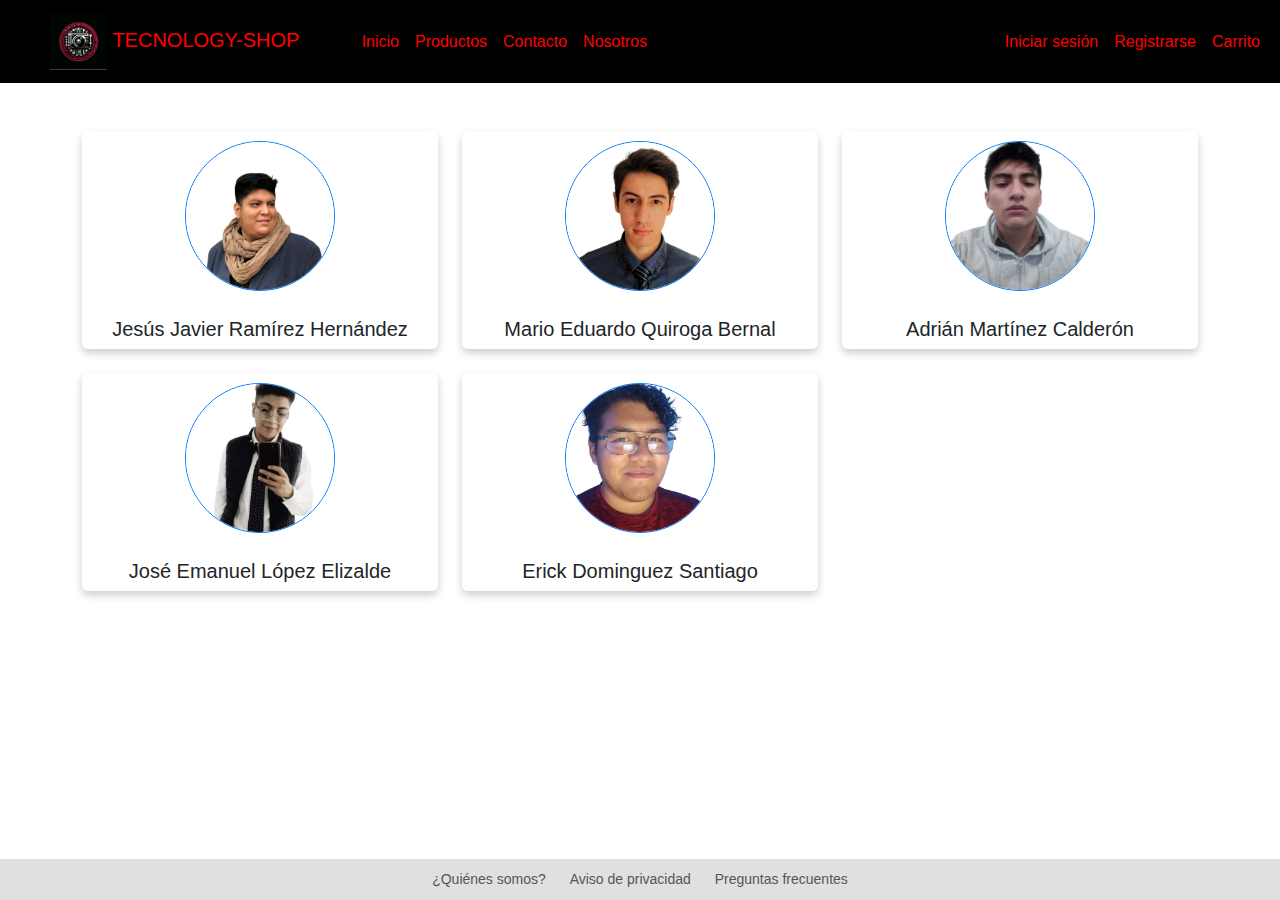
==== commit e372637c: "Agregue la tarjeta con mis datos y biografia" ====
--- a/Nosotros.html
+++ b/Nosotros.html
@@ -202,9 +202,38 @@
           </ul>
         </div>
       </div>
-      <!-- termina tarjeta valenti elizalde -->
+      <!-- termina tarjeta Emanuel elizalde -->
+
+      <div class="col-md-6 col-lg-4 mb-4">
+        <div class="card text-center">
+          <figure class="hero_figure">
+            <img src="./img/Erick.webp" class="card-img-top hero_img" data-animation="fade" />
+          </figure>
+          <h5 class="card-title">Erick Dominguez Santiago</h5>
+          <div class="card-body">
+            <p class="card-text"><b>Biografía:</b> Soy egresado de la carrera de Ingeniería en computación con aptitudes de en desarrollo de software, resolución de problemas y lógica de programación con manejo de las siguientes tecnologías: Python, C, PHP, JS, HTML, CSS y bases de datos SQL.
+              Me apasiona la implementación de las tecologias y el manejo de nuevas cosas, así como la mejora de los procesos y la automatización de estos. </p>
+            <p class="card-text"><b>Papel en el proyecto:</b> Scrum team, Scrum master sprint 7</p>
+    
+          </div>
+          <ul class="list-group list-group-flush">
+            <li class="list-group-item">LinkedIn: <a
+                href="https://www.linkedin.com/in/erick-dominguez-santiago-9671572aa" class="card-link"
+                target="_blank">Erick Dominguez</a></li>
+            <li class="list-group-item">Github: <a href="https://github.com/ErickDominguezSantiago" class="card-link"
+                target="_blank">Erick Dominguez</a></li>
+          </ul>
+        </div>
+      </div>
+      <!--Fin de la tarjeta Erick Dominguez -->
+
     </div>
   </div>
+
+
+  
+  
+
 
   <footer>
     <a href="#">¿Quiénes somos?</a>
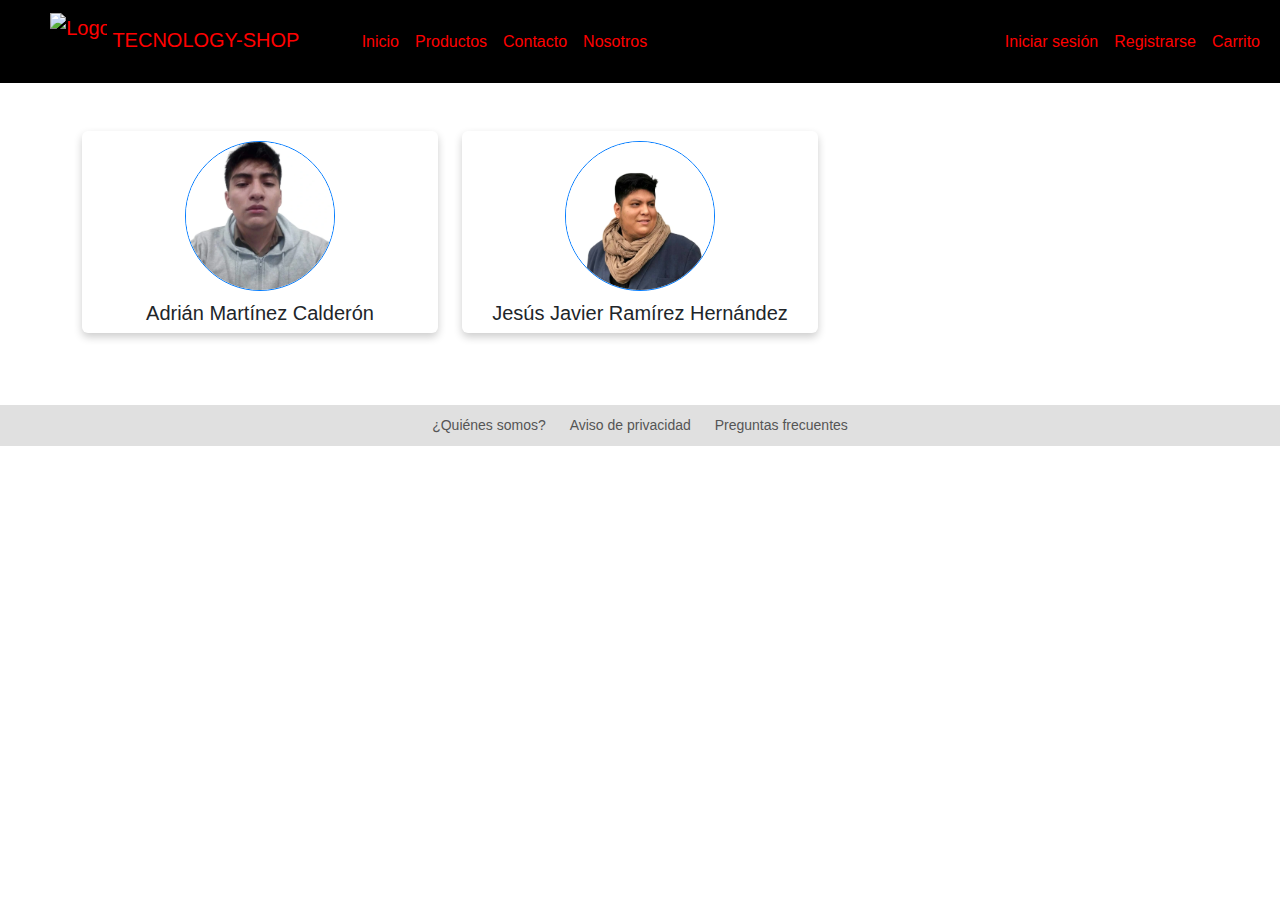
==== commit b6be61eb: "se crea el html de contacto" ====
--- a/Nosotros.html
+++ b/Nosotros.html
@@ -2,25 +2,25 @@
 <html lang="en">
 
 <head>
-  <meta charset="UTF-8" />
-  <meta name="viewport" content="width=device-width, initial-scale=1.0" />
+  <meta charset="UTF-8">
+  <meta name="viewport" content="width=device-width, initial-scale=1.0">
   <link href="https://cdn.jsdelivr.net/npm/bootstrap@5.3.3/dist/css/bootstrap.min.css" rel="stylesheet"
-    integrity="sha384-QWTKZyjpPEjISv5WaRU9OFeRpok6YctnYmDr5pNlyT2bRjXh0JMhjY6hW+ALEwIH" crossorigin="anonymous" />
-  <link rel="stylesheet" href="./css/styles_animation.css" />
-  <link rel="stylesheet" href="./css/header.css" />
-  <link rel="stylesheet" href="./css/animacionesCards.css" />
-  <link rel="stylesheet" href="./css/footer.css" />
+    integrity="sha384-QWTKZyjpPEjISv5WaRU9OFeRpok6YctnYmDr5pNlyT2bRjXh0JMhjY6hW+ALEwIH" crossorigin="anonymous">
+  <link rel="stylesheet" href="./css/header.css">
+  <link rel="stylesheet" href="./css/animaciones.css">
+  <link rel="stylesheet" href="./css/footer.css">
   <title>Nosotros</title>
 </head>
 
 <body>
   <div class="container-header">
+
     <nav class="navbar navbar-expand-lg bg-body-tertiar">
       <div class="container-fluid container-header">
         <div class="col-sm">
           <a class="navbar-brand nav-link" href="index.html">
-            <img src="./img/logo.png" alt="Logo" width="57" height="57"
-              class="d-inline-block align-text-center" />
+            <img src="./Imagen de WhatsApp 2024-12-05 a las 15.21.44_5f60c9c5.jpg" alt="Logo" width="57" height="57"
+              class="d-inline-block align-text-center ">
             TECNOLOGY-SHOP
           </a>
         </div>
@@ -61,89 +61,16 @@
   </div>
   <!-- Final del header -->
 
-  <div class="content container my-5">
+
+  <div class="container my-5">
     <div class="row">
+
+
+
       <!-- Primera tarjeta -->
-
-      <!-- aqui acaba la Primera tarjeta -->
-
       <div class="col-md-6 col-lg-4 mb-4">
         <div class="card text-center">
-          <figure class="hero_figure">
-            <img src="./img/Javier.webp" class="card-img-top hero_img" data-animation="fade" />
-          </figure>
-          <h5 class="card-title">Jesús Javier Ramírez Hernández</h5>
-          <div class="card-body">
-            <p class="card-text">
-              <b>Biografía:</b> Soy Desarrollador Full Stack con experiencia
-              en JavaScript y ensamblaje de computadoras. Además, trabajé como
-              supervisor en un call center, donde adquirí habilidades en
-              liderazgo, gestión de equipos y resolución de conflictos. Mi
-              objetivo es combinar mi experiencia técnica y habilidades
-              interpersonales para crear soluciones digitales innovadoras que
-              generen un impacto positivo y aporten valor real a los usuarios.
-            </p>
-            <p class="card-text"><b>Papel en el proyecto:</b> Scrum team</p>
-          </div>
-          <ul class="list-group list-group-flush">
-            <li class="list-group-item">
-              LinkedIn:
-              <a href="https://www.linkedin.com/in/jesus-javier-ramirez-hernandez-62a739132/?originalSubdomain=mx"
-                class="card-link" target="_blank">
-                Jesús Javier Ramírez Hernández
-              </a>
-            </li>
-            <li class="list-group-item">
-              Github:
-              <a href="https://github.com/JarvisKingu" class="card-link" target="_blank">Jarvis King</a>
-            </li>
-          </ul>
-        </div>
-      </div>
-
-      <!-- Tarjeta de Mario Quiroga -->
-      <div class="col-md-6 col-lg-4 mb-4">
-        <div class="card text-center">
-          <figure class="hero_figure">
-            <img src="./img/Mario.webp" class="card-img-top hero_img" data-animation="fade" />
-          </figure>
-          <!-- <img src="./img/Mario.webp" class="card-img-top" alt="Profile Picture"> -->
-          <h5 class="card-title">Mario Eduardo Quiroga Bernal</h5>
-          <div class="card-body">
-            <p class="card-text">
-              <b>Biografía:</b>Desarrollador Full Stack con experiencia en
-              diversos lenguajes de programación y un fuerte compromiso con el
-              aprendizaje continuo. Destaco por mis habilidades técnicas y
-              blandas, lo que me permite adaptarme rápidamente a nuevas
-              tecnologías y entornos de trabajo. Estoy enfocado en contribuir
-              al éxito de proyectos tecnológicos y en integrarme eficazmente a
-              equipos de alto rendimiento.
-            </p>
-            <p class="card-text"><b>Papel en el proyecto:</b> Scrum team</p>
-          </div>
-          <ul class="list-group list-group-flush">
-            <li class="list-group-item">
-              LinkedIn:
-              <a href="https://www.linkedin.com/in/mario-eduardo-quiroga-bernal/" class="card-link" target="_blank">
-                Mario Eduardo Quiroga Bernal
-              </a>
-            </li>
-            <li class="list-group-item">
-              Github:
-              <a href="https://github.com/marioquirogabernal" class="card-link" target="_blank">Mario Quiroga</a>
-            </li>
-          </ul>
-        </div>
-      </div>
-      <!-- Termina la tarjeta de mario Quiroga -->
-
-      <!-- Tarjeta de Adrian -->
-      <div class="col-md-6 col-lg-4 mb-4">
-        <div class="card text-center">
-          <figure class="hero_figure">
-            <img src="./img/adrian.webp" class="card-img-top hero_img" data-animation="fade" />
-          </figure>
-          <!-- <img src="./img/adrian.webp" class="card-img-top" alt="Profile Picture"> -->
+          <img src="./img/adrian.webp" class="card-img-top" alt="Profile Picture">
           <h5 class="card-title">Adrián Martínez Calderón</h5>
           <div class="card-body">
             <p class="card-text"><b>Biografía:</b> Soy desarrollador FullStack con un enfoque en
@@ -163,84 +90,44 @@
           </ul>
         </div>
       </div>
-      <!-- Termina la tarjeta de Adrian -->
+      <!-- aqui acaba la Primera tarjeta -->
+      
+      <div class="col-md-6 col-lg-4 mb-4">
+        <div class="card text-center">
+          <img src="./img/Javier.webp" class="card-img-top" alt="Profile Picture">
+          <h5 class="card-title">Jesús Javier Ramírez Hernández</h5>
+          <div class="card-body">
+            <p class="card-text"><b>Biografía:</b> Soy Desarrollador Full Stack con experiencia en JavaScript y ensamblaje de computadoras. Además, trabajé como supervisor en un call center, donde adquirí habilidades en liderazgo, gestión de equipos y resolución de conflictos. Mi objetivo es combinar mi experiencia técnica y habilidades interpersonales para crear soluciones digitales innovadoras que generen un impacto positivo y aporten valor real a los usuarios.</p>
+            <p class="card-text"><b>Papel en el proyecto:</b> Scrum team</p>
+
+          </div>
+          <ul class="list-group list-group-flush">
+            <li class="list-group-item">LinkedIn: <a
+                href="https://www.linkedin.com/in/jesus-javier-ramirez-hernandez-62a739132/?originalSubdomain=mx" class="card-link"
+                target="_blank"> Jesús Javier Ramírez Hernández </a></li>
+            <li class="list-group-item">Github: <a href="https://github.com/JarvisKingu" class="card-link"
+                target="_blank">Jarvis King</a></li>
+          </ul>
+        </div>
+      </div>
 
 
 
 
 
-      <div class="col-md-6 col-lg-4 mb-4">
-        <div class="card text-center">
-          <figure class="hero_figure">
-            <img src="./img/elizalde.webp" class="card-img-top hero_img" data-animation="fade" />
-          </figure>
-          <!-- <img src="./img/Mario.webp" class="card-img-top" alt="Profile Picture"> -->
 
 
-          <h5 class="card-title">José Emanuel López Elizalde</h5>
-          <div class="card-body">
-            <p class="card-text">
-              <b>Biografía:</b>Me formé como ingeniero en sistemas computacionales, con experiencia profesional en la
-              administración de SO Linux SysAdmin Jr y Desarrollador Full Stack Java. Mi creatividad, amor e interés por
-              la tecnología, me han llevado a expandir mis habilidades transicionando del campo físico al medio digital.
-              Mi objetivo es contribuir como miembro valioso en una empresa y aprender de la experiencia de un equipo de
-              profesionales.
-            </p>
-            <p class="card-text"><b>Papel en el proyecto:</b> Scrum team</p>
-          </div>
-          <ul class="list-group list-group-flush">
-            <li class="list-group-item">
-              LinkedIn:
-              <a href="https://www.linkedin.com/in/jos%C3%A9-emanuel-l%C3%B3pez-elizalde-129587332/" class="card-link" target="_blank">
-                José Emanuel López Elizalde
-              </a>
-            </li>
-            <li class="list-group-item">
-              Github:
-              <a href="https://github.com/3elizalde09" class="card-link" target="_blank">3elizalde09</a>
-            </li>
-          </ul>
-        </div>
-      </div>
-      <!-- termina tarjeta Emanuel elizalde -->
 
-      <div class="col-md-6 col-lg-4 mb-4">
-        <div class="card text-center">
-          <figure class="hero_figure">
-            <img src="./img/Erick.webp" class="card-img-top hero_img" data-animation="fade" />
-          </figure>
-          <h5 class="card-title">Erick Dominguez Santiago</h5>
-          <div class="card-body">
-            <p class="card-text"><b>Biografía:</b> Soy egresado de la carrera de Ingeniería en computación con aptitudes de en desarrollo de software, resolución de problemas y lógica de programación con manejo de las siguientes tecnologías: Python, C, PHP, JS, HTML, CSS y bases de datos SQL.
-              Me apasiona la implementación de las tecologias y el manejo de nuevas cosas, así como la mejora de los procesos y la automatización de estos. </p>
-            <p class="card-text"><b>Papel en el proyecto:</b> Scrum team, Scrum master sprint 7</p>
-    
-          </div>
-          <ul class="list-group list-group-flush">
-            <li class="list-group-item">LinkedIn: <a
-                href="https://www.linkedin.com/in/erick-dominguez-santiago-9671572aa" class="card-link"
-                target="_blank">Erick Dominguez</a></li>
-            <li class="list-group-item">Github: <a href="https://github.com/ErickDominguezSantiago" class="card-link"
-                target="_blank">Erick Dominguez</a></li>
-          </ul>
-        </div>
-      </div>
-      <!--Fin de la tarjeta Erick Dominguez -->
 
     </div>
   </div>
-
-
   
-  
-
-
   <footer>
     <a href="#">¿Quiénes somos?</a>
     <a href="#">Aviso de privacidad</a>
     <a href="#">Preguntas frecuentes</a>
   </footer>
-  <script src="./js/script.js"></script>
+
   <script src="https://cdn.jsdelivr.net/npm/bootstrap@5.3.3/dist/js/bootstrap.bundle.min.js"
     integrity="sha384-YvpcrYf0tY3lHB60NNkmXc5s9fDVZLESaAA55NDzOxhy9GkcIdslK1eN7N6jIeHz"
     crossorigin="anonymous"></script>
--- a/css/animaciones.css
+++ b/css/animaciones.css
@@ -0,0 +1,51 @@
+.card-img-top {
+    padding-top: 10px; 
+    height: 150px;
+    width: 150px;
+    border-radius: 50%; /*Hace que la imagen sea circular */
+    object-fit: cover; /*Ajusta la imagen para que se recorte adecuadamente */
+    display: block; /*Asegura que la imagen sea tratada como un bloque */
+    margin: 0 auto; 
+    transition: transform 0.5s ease; /*Transición para animaciones */
+    border: 1px solid #007BFF;
+}
+
+.card-img-top:hover {
+    transform: scale(1.1); /*Aumenta el tamaño al pasar el cursor */
+}
+
+.card {
+    transition: box-shadow 0.5s ease;
+    box-shadow: 0 4px 8px rgba(0, 0, 0, 0.2);
+    border: none;
+    overflow: hidden; /*vita que los elementos se desborden */
+}
+
+.card-img-top {
+    padding-top: 0px; 
+    height: 150px;
+    width: 150px;
+    border-radius: 50%;
+    object-fit: cover;/*asegura que la imagen cubra todo el área disponible del contenedor*/
+    display: block;
+    margin-top:10px;
+
+    transition: transform 0.5s ease;
+}
+
+.card-body, .list-group {
+    display: none; /*Oculta descripción y enlaces */
+}
+
+.card:hover .card-body, .card:hover .list-group {
+    display: block; /*Muestra la descripción y enlaces al pasar el cursor */
+}
+
+.card:hover {
+    box-shadow: 0 8px 16px rgba(8, 196, 243, 0.3);
+}
+
+.card-title {
+    margin-top: 10px;
+    font-size: 1.25rem;
+}
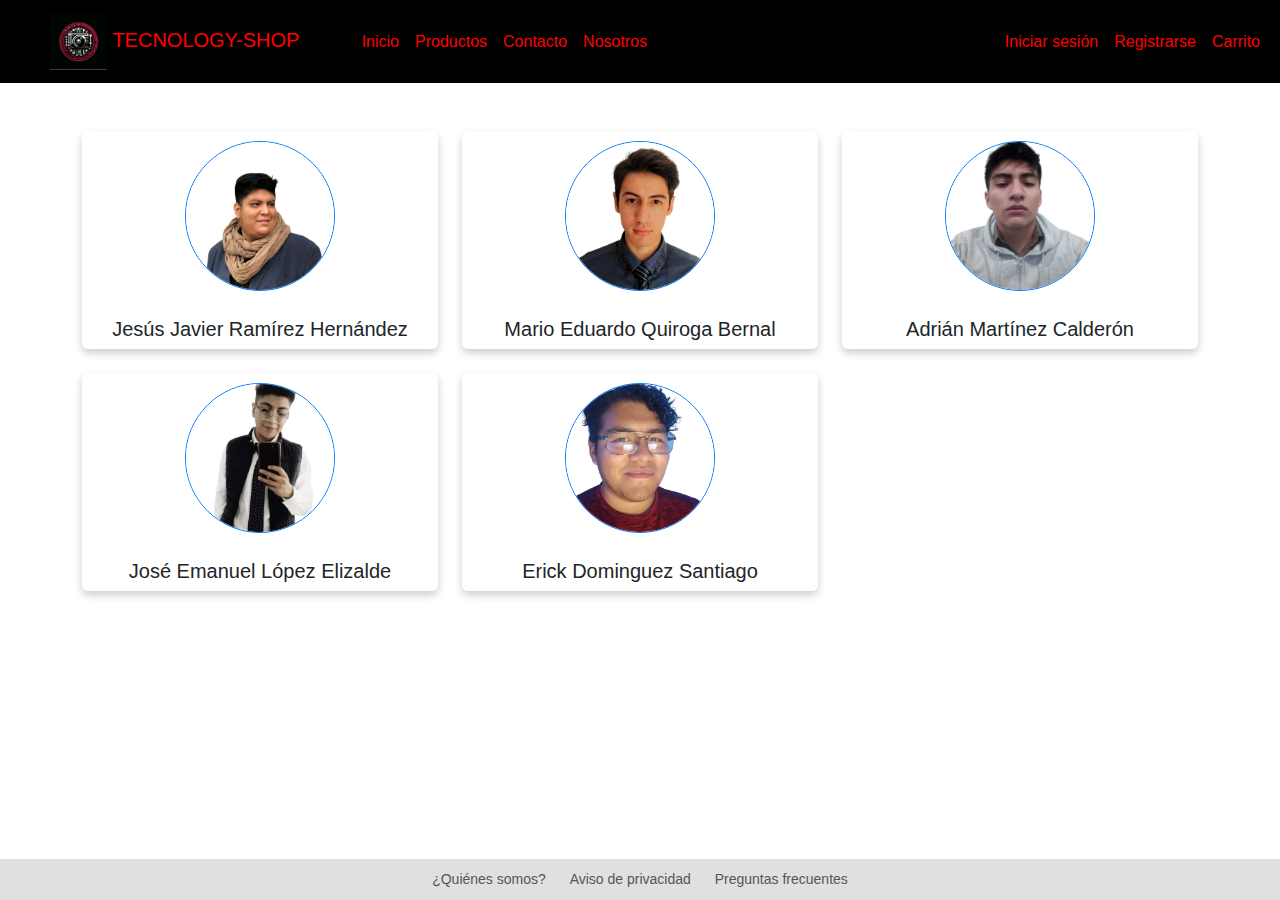
==== commit 51b61232: "se corrige conflicto de merge" ====
--- a/Nosotros.html
+++ b/Nosotros.html
@@ -2,25 +2,25 @@
 <html lang="en">
 
 <head>
-  <meta charset="UTF-8">
-  <meta name="viewport" content="width=device-width, initial-scale=1.0">
+  <meta charset="UTF-8" />
+  <meta name="viewport" content="width=device-width, initial-scale=1.0" />
   <link href="https://cdn.jsdelivr.net/npm/bootstrap@5.3.3/dist/css/bootstrap.min.css" rel="stylesheet"
-    integrity="sha384-QWTKZyjpPEjISv5WaRU9OFeRpok6YctnYmDr5pNlyT2bRjXh0JMhjY6hW+ALEwIH" crossorigin="anonymous">
-  <link rel="stylesheet" href="./css/header.css">
-  <link rel="stylesheet" href="./css/animaciones.css">
-  <link rel="stylesheet" href="./css/footer.css">
+    integrity="sha384-QWTKZyjpPEjISv5WaRU9OFeRpok6YctnYmDr5pNlyT2bRjXh0JMhjY6hW+ALEwIH" crossorigin="anonymous" />
+  <link rel="stylesheet" href="./css/styles_animation.css" />
+  <link rel="stylesheet" href="./css/header.css" />
+  <link rel="stylesheet" href="./css/animacionesCards.css" />
+  <link rel="stylesheet" href="./css/footer.css" />
   <title>Nosotros</title>
 </head>
 
 <body>
   <div class="container-header">
-
     <nav class="navbar navbar-expand-lg bg-body-tertiar">
       <div class="container-fluid container-header">
         <div class="col-sm">
           <a class="navbar-brand nav-link" href="index.html">
-            <img src="./Imagen de WhatsApp 2024-12-05 a las 15.21.44_5f60c9c5.jpg" alt="Logo" width="57" height="57"
-              class="d-inline-block align-text-center ">
+            <img src="./img/logo.png" alt="Logo" width="57" height="57"
+              class="d-inline-block align-text-center" />
             TECNOLOGY-SHOP
           </a>
         </div>
@@ -61,16 +61,89 @@
   </div>
   <!-- Final del header -->
 
-
-  <div class="container my-5">
+  <div class="content container my-5">
     <div class="row">
-
-
-
       <!-- Primera tarjeta -->
-      <div class="col-md-6 col-lg-4 mb-4">
-        <div class="card text-center">
-          <img src="./img/adrian.webp" class="card-img-top" alt="Profile Picture">
+
+      <!-- aqui acaba la Primera tarjeta -->
+
+      <div class="col-md-6 col-lg-4 mb-4">
+        <div class="card text-center">
+          <figure class="hero_figure">
+            <img src="./img/Javier.webp" class="card-img-top hero_img" data-animation="fade" />
+          </figure>
+          <h5 class="card-title">Jesús Javier Ramírez Hernández</h5>
+          <div class="card-body">
+            <p class="card-text">
+              <b>Biografía:</b> Soy Desarrollador Full Stack con experiencia
+              en JavaScript y ensamblaje de computadoras. Además, trabajé como
+              supervisor en un call center, donde adquirí habilidades en
+              liderazgo, gestión de equipos y resolución de conflictos. Mi
+              objetivo es combinar mi experiencia técnica y habilidades
+              interpersonales para crear soluciones digitales innovadoras que
+              generen un impacto positivo y aporten valor real a los usuarios.
+            </p>
+            <p class="card-text"><b>Papel en el proyecto:</b> Scrum team</p>
+          </div>
+          <ul class="list-group list-group-flush">
+            <li class="list-group-item">
+              LinkedIn:
+              <a href="https://www.linkedin.com/in/jesus-javier-ramirez-hernandez-62a739132/?originalSubdomain=mx"
+                class="card-link" target="_blank">
+                Jesús Javier Ramírez Hernández
+              </a>
+            </li>
+            <li class="list-group-item">
+              Github:
+              <a href="https://github.com/JarvisKingu" class="card-link" target="_blank">Jarvis King</a>
+            </li>
+          </ul>
+        </div>
+      </div>
+
+      <!-- Tarjeta de Mario Quiroga -->
+      <div class="col-md-6 col-lg-4 mb-4">
+        <div class="card text-center">
+          <figure class="hero_figure">
+            <img src="./img/Mario.webp" class="card-img-top hero_img" data-animation="fade" />
+          </figure>
+          <!-- <img src="./img/Mario.webp" class="card-img-top" alt="Profile Picture"> -->
+          <h5 class="card-title">Mario Eduardo Quiroga Bernal</h5>
+          <div class="card-body">
+            <p class="card-text">
+              <b>Biografía:</b>Desarrollador Full Stack con experiencia en
+              diversos lenguajes de programación y un fuerte compromiso con el
+              aprendizaje continuo. Destaco por mis habilidades técnicas y
+              blandas, lo que me permite adaptarme rápidamente a nuevas
+              tecnologías y entornos de trabajo. Estoy enfocado en contribuir
+              al éxito de proyectos tecnológicos y en integrarme eficazmente a
+              equipos de alto rendimiento.
+            </p>
+            <p class="card-text"><b>Papel en el proyecto:</b> Scrum team</p>
+          </div>
+          <ul class="list-group list-group-flush">
+            <li class="list-group-item">
+              LinkedIn:
+              <a href="https://www.linkedin.com/in/mario-eduardo-quiroga-bernal/" class="card-link" target="_blank">
+                Mario Eduardo Quiroga Bernal
+              </a>
+            </li>
+            <li class="list-group-item">
+              Github:
+              <a href="https://github.com/marioquirogabernal" class="card-link" target="_blank">Mario Quiroga</a>
+            </li>
+          </ul>
+        </div>
+      </div>
+      <!-- Termina la tarjeta de mario Quiroga -->
+
+      <!-- Tarjeta de Adrian -->
+      <div class="col-md-6 col-lg-4 mb-4">
+        <div class="card text-center">
+          <figure class="hero_figure">
+            <img src="./img/adrian.webp" class="card-img-top hero_img" data-animation="fade" />
+          </figure>
+          <!-- <img src="./img/adrian.webp" class="card-img-top" alt="Profile Picture"> -->
           <h5 class="card-title">Adrián Martínez Calderón</h5>
           <div class="card-body">
             <p class="card-text"><b>Biografía:</b> Soy desarrollador FullStack con un enfoque en
@@ -90,44 +163,87 @@
           </ul>
         </div>
       </div>
-      <!-- aqui acaba la Primera tarjeta -->
-      
-      <div class="col-md-6 col-lg-4 mb-4">
-        <div class="card text-center">
-          <img src="./img/Javier.webp" class="card-img-top" alt="Profile Picture">
-          <h5 class="card-title">Jesús Javier Ramírez Hernández</h5>
-          <div class="card-body">
-            <p class="card-text"><b>Biografía:</b> Soy Desarrollador Full Stack con experiencia en JavaScript y ensamblaje de computadoras. Además, trabajé como supervisor en un call center, donde adquirí habilidades en liderazgo, gestión de equipos y resolución de conflictos. Mi objetivo es combinar mi experiencia técnica y habilidades interpersonales para crear soluciones digitales innovadoras que generen un impacto positivo y aporten valor real a los usuarios.</p>
-            <p class="card-text"><b>Papel en el proyecto:</b> Scrum team</p>
-
+      <!-- Termina la tarjeta de Adrian -->
+
+
+
+
+
+      <div class="col-md-6 col-lg-4 mb-4">
+        <div class="card text-center">
+          <figure class="hero_figure">
+            <img src="./img/elizalde.webp" class="card-img-top hero_img" data-animation="fade" />
+          </figure>
+          <!-- <img src="./img/Mario.webp" class="card-img-top" alt="Profile Picture"> -->
+
+
+          <h5 class="card-title">José Emanuel López Elizalde</h5>
+          <div class="card-body">
+            <p class="card-text">
+              <b>Biografía:</b>Me formé como ingeniero en sistemas computacionales, con experiencia profesional en la
+              administración de SO Linux SysAdmin Jr y Desarrollador Full Stack Java. Mi creatividad, amor e interés por
+              la tecnología, me han llevado a expandir mis habilidades transicionando del campo físico al medio digital.
+              Mi objetivo es contribuir como miembro valioso en una empresa y aprender de la experiencia de un equipo de
+              profesionales.
+            </p>
+            <p class="card-text"><b>Papel en el proyecto:</b> Scrum team</p>
+          </div>
+          <ul class="list-group list-group-flush">
+            <li class="list-group-item">
+              LinkedIn:
+              <a href="https://www.linkedin.com/in/jos%C3%A9-emanuel-l%C3%B3pez-elizalde-129587332/" class="card-link" target="_blank">
+                José Emanuel López Elizalde
+              </a>
+            </li>
+            <li class="list-group-item">
+              Github:
+              <a href="https://github.com/3elizalde09" class="card-link" target="_blank">3elizalde09</a>
+            </li>
+          </ul>
+        </div>
+      </div>
+      <!-- termina tarjeta Emanuel elizalde -->
+
+      <div class="col-md-6 col-lg-4 mb-4">
+        <div class="card text-center">
+          <figure class="hero_figure">
+            <img src="./img/Erick.webp" class="card-img-top hero_img" data-animation="fade" />
+          </figure>
+          <h5 class="card-title">Erick Dominguez Santiago</h5>
+          <div class="card-body">
+            <p class="card-text"><b>Biografía:</b> Soy egresado de la carrera de Ingeniería en computación con aptitudes de en desarrollo de software, resolución de problemas y lógica de programación con manejo de las siguientes tecnologías: Python, C, PHP, JS, HTML, CSS y bases de datos SQL.
+              Me apasiona la implementación de las tecologias y el manejo de nuevas cosas, así como la mejora de los procesos y la automatización de estos. </p>
+            <p class="card-text"><b>Papel en el proyecto:</b> Scrum team, Scrum master sprint 7</p>
+    
           </div>
           <ul class="list-group list-group-flush">
             <li class="list-group-item">LinkedIn: <a
-                href="https://www.linkedin.com/in/jesus-javier-ramirez-hernandez-62a739132/?originalSubdomain=mx" class="card-link"
-                target="_blank"> Jesús Javier Ramírez Hernández </a></li>
-            <li class="list-group-item">Github: <a href="https://github.com/JarvisKingu" class="card-link"
-                target="_blank">Jarvis King</a></li>
-          </ul>
-        </div>
-      </div>
-
-
-
-
-
-
-
-
+                href="https://www.linkedin.com/in/erick-dominguez-santiago-9671572aa" class="card-link"
+                target="_blank">Erick Dominguez</a></li>
+            <li class="list-group-item">Github: <a href="https://github.com/ErickDominguezSantiago" class="card-link"
+                target="_blank">Erick Dominguez</a></li>
+          </ul>
+        </div>
+      </div>
+      <!--Fin de la tarjeta Erick Dominguez -->
 
     </div>
   </div>
+
+
   
+  
+
+
   <footer>
     <a href="#">¿Quiénes somos?</a>
     <a href="#">Aviso de privacidad</a>
     <a href="#">Preguntas frecuentes</a>
   </footer>
 
+  <script src="./js/script.js"></script>
+
+
   <script src="https://cdn.jsdelivr.net/npm/bootstrap@5.3.3/dist/js/bootstrap.bundle.min.js"
     integrity="sha384-YvpcrYf0tY3lHB60NNkmXc5s9fDVZLESaAA55NDzOxhy9GkcIdslK1eN7N6jIeHz"
     crossorigin="anonymous"></script>
--- a/css/styles_animation.css
+++ b/css/styles_animation.css
@@ -0,0 +1,65 @@
+* {
+    box-sizing: border-box;
+    margin: 0;
+}
+
+body {
+    font-family: "Montserrat", sans-serif;
+    min-height: 600px;
+}
+
+.hero {
+    height: 100vh;
+    min-height: 100%;
+    width: 90%;
+    max-width: 1200px;
+    margin: 0 auto;
+    display: flex;
+    gap: 3rem;
+    align-items: center;
+    overflow: hidden;
+}
+
+.hero--reverse {
+    flex-direction: row-reverse;
+}
+
+.hero_title {
+    font-size: 4rem;
+}
+
+.hero_img {
+    width: 100%;
+}
+
+/* Animaciones */
+[data-animation="fade"] {
+    opacity: 0;
+    transform: translateX(100%);
+    transition: opacity 0.6s ease-out, transform 0.6s ease-out; /* Salida suave */
+    --opacity: 1;
+    --transform: translateX(0);
+}
+
+[data-animation="show"] {
+    opacity: 0;
+    transform: scale(0.5);
+    transition: opacity 0.6s ease-out, transform 0.6s ease-out;
+    --opacity: 1;
+    --transform: scale(1);
+}
+
+[data-animation="up"] {
+    opacity: 0;
+    transform: translateY(100%);
+    transition: opacity 0.6s ease-out, transform 0.6s ease-out;
+    --opacity: 1;
+    --transform: translateY(0);
+}
+
+/* Aplicar transición en la clase dinámica */
+.unset {
+    transition: opacity 0.6s ease-in, transform 0.6s ease-in; /* Animar ambas propiedades */
+    opacity: var(--opacity);
+    transform: var(--transform);
+}
--- a/css/animacionesCards.css
+++ b/css/animacionesCards.css
@@ -0,0 +1,62 @@
+.card-img-top {
+    padding-top: 10px; 
+    height: 150px;
+    width: 150px;
+    border-radius: 50%; /*Hace que la imagen sea circular */
+    object-fit: cover; /*Ajusta la imagen para que se recorte adecuadamente */
+    display: block; /*Asegura que la imagen sea tratada como un bloque */
+    margin: 0 auto; 
+    transition: transform 0.5s ease; /*Transición para animaciones */
+    border: 1px solid #007BFF;
+}
+
+.card-img-top:hover {
+    transform: scale(1.1); /*Aumenta el tamaño al pasar el cursor */
+}
+
+.card {
+    transition: box-shadow 0.5s ease;
+    box-shadow: 0 4px 8px rgba(0, 0, 0, 0.2);
+    border: none;
+    overflow: hidden; /*vita que los elementos se desborden */
+}
+
+.card-img-top {
+    padding-top: 0px; 
+    height: 150px;
+    width: 150px;
+    border-radius: 50%;
+    object-fit: cover;/*asegura que la imagen cubra todo el área disponible del contenedor*/
+    display: block;
+    margin-top:10px;
+
+    transition: transform 0.5s ease;
+}
+
+.card-body, .list-group {
+    display: none; /*Oculta descripción y enlaces */
+}
+
+.card:hover .card-body, .card:hover .list-group {
+    display: block; /*Muestra la descripción y enlaces al pasar el cursor */
+}
+
+.card:hover {
+    box-shadow: 0 8px 16px rgba(8, 196, 243, 0.3);
+}
+
+.card-title {
+    margin-top: 10px;
+    font-size: 1.25rem;
+}
+
+.card-img-top.hero_img {
+    transition: opacity 0.6s ease-in-out, transform 0.6s ease-in-out;
+    opacity: 0;
+    transform: translateX(100%);
+}
+
+.card-img-top.hero_img.unset {
+    opacity: 1;
+    transform: translateX(0);
+}